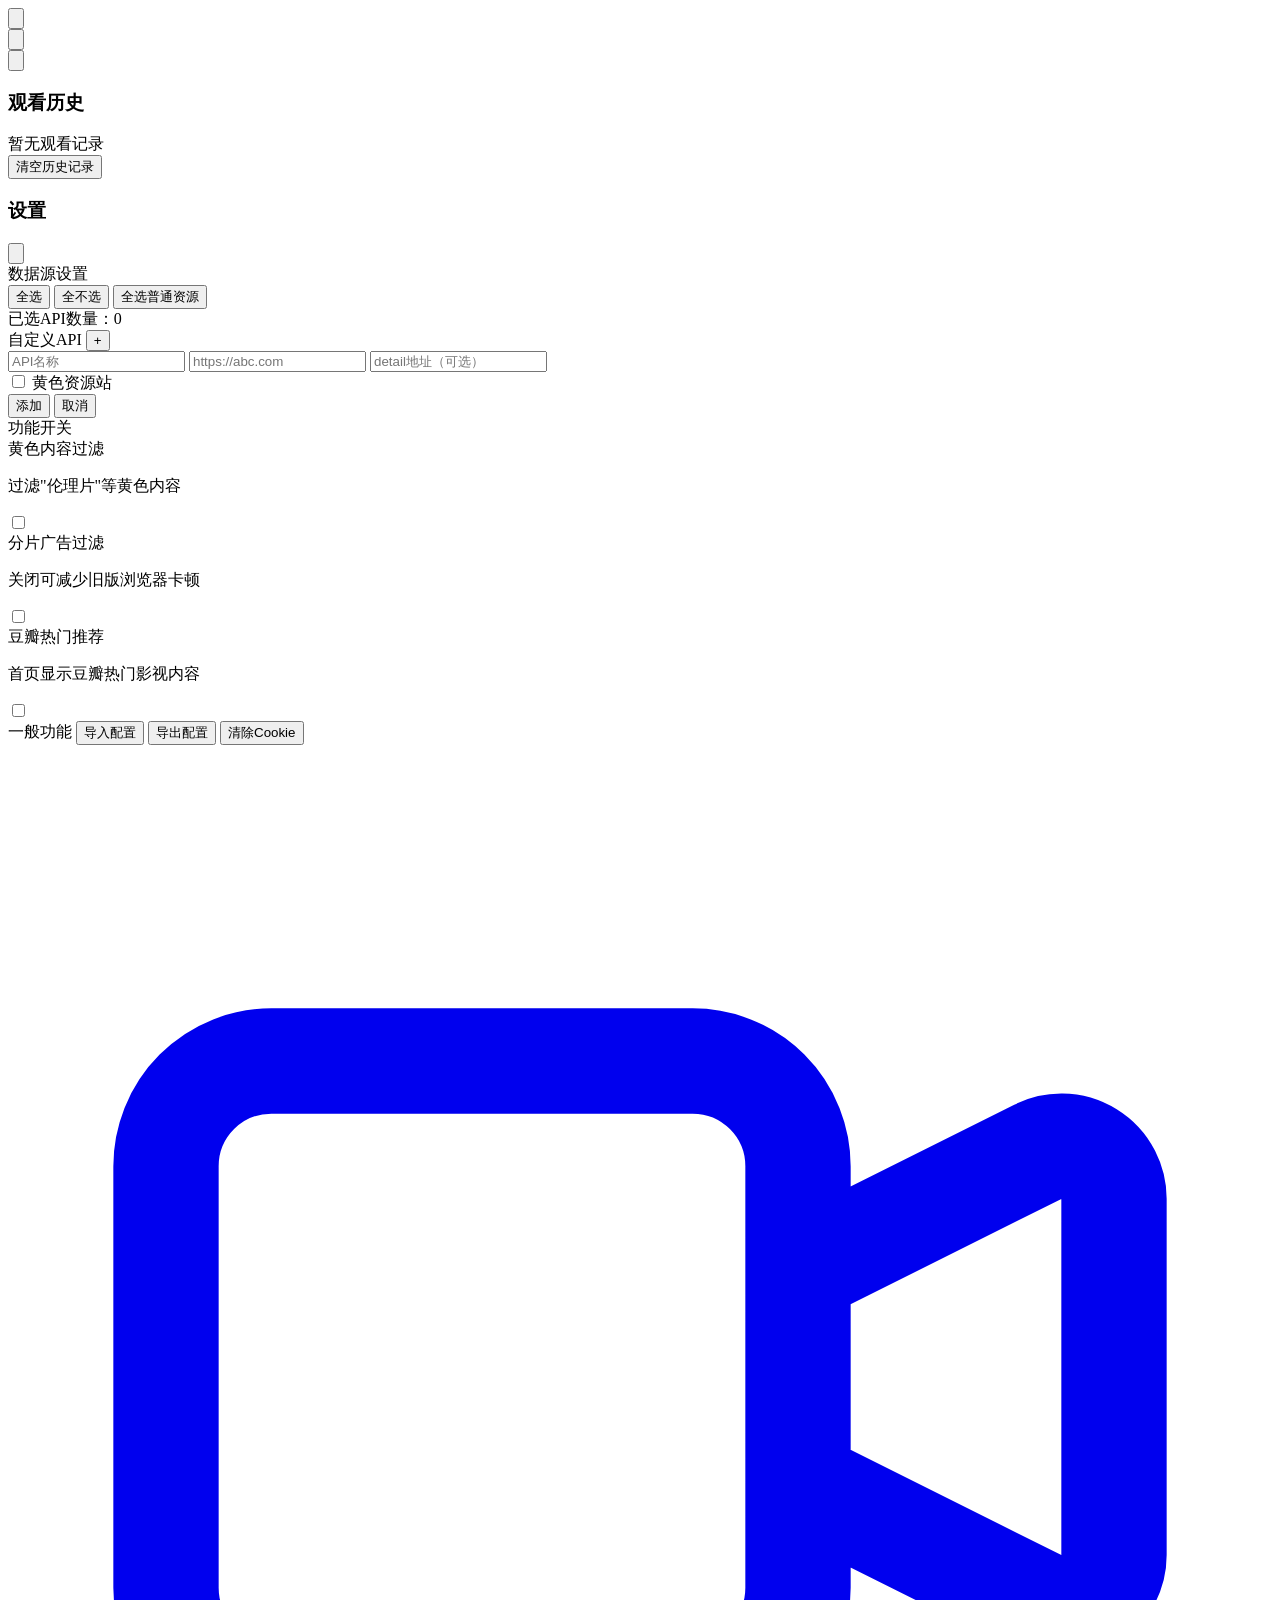
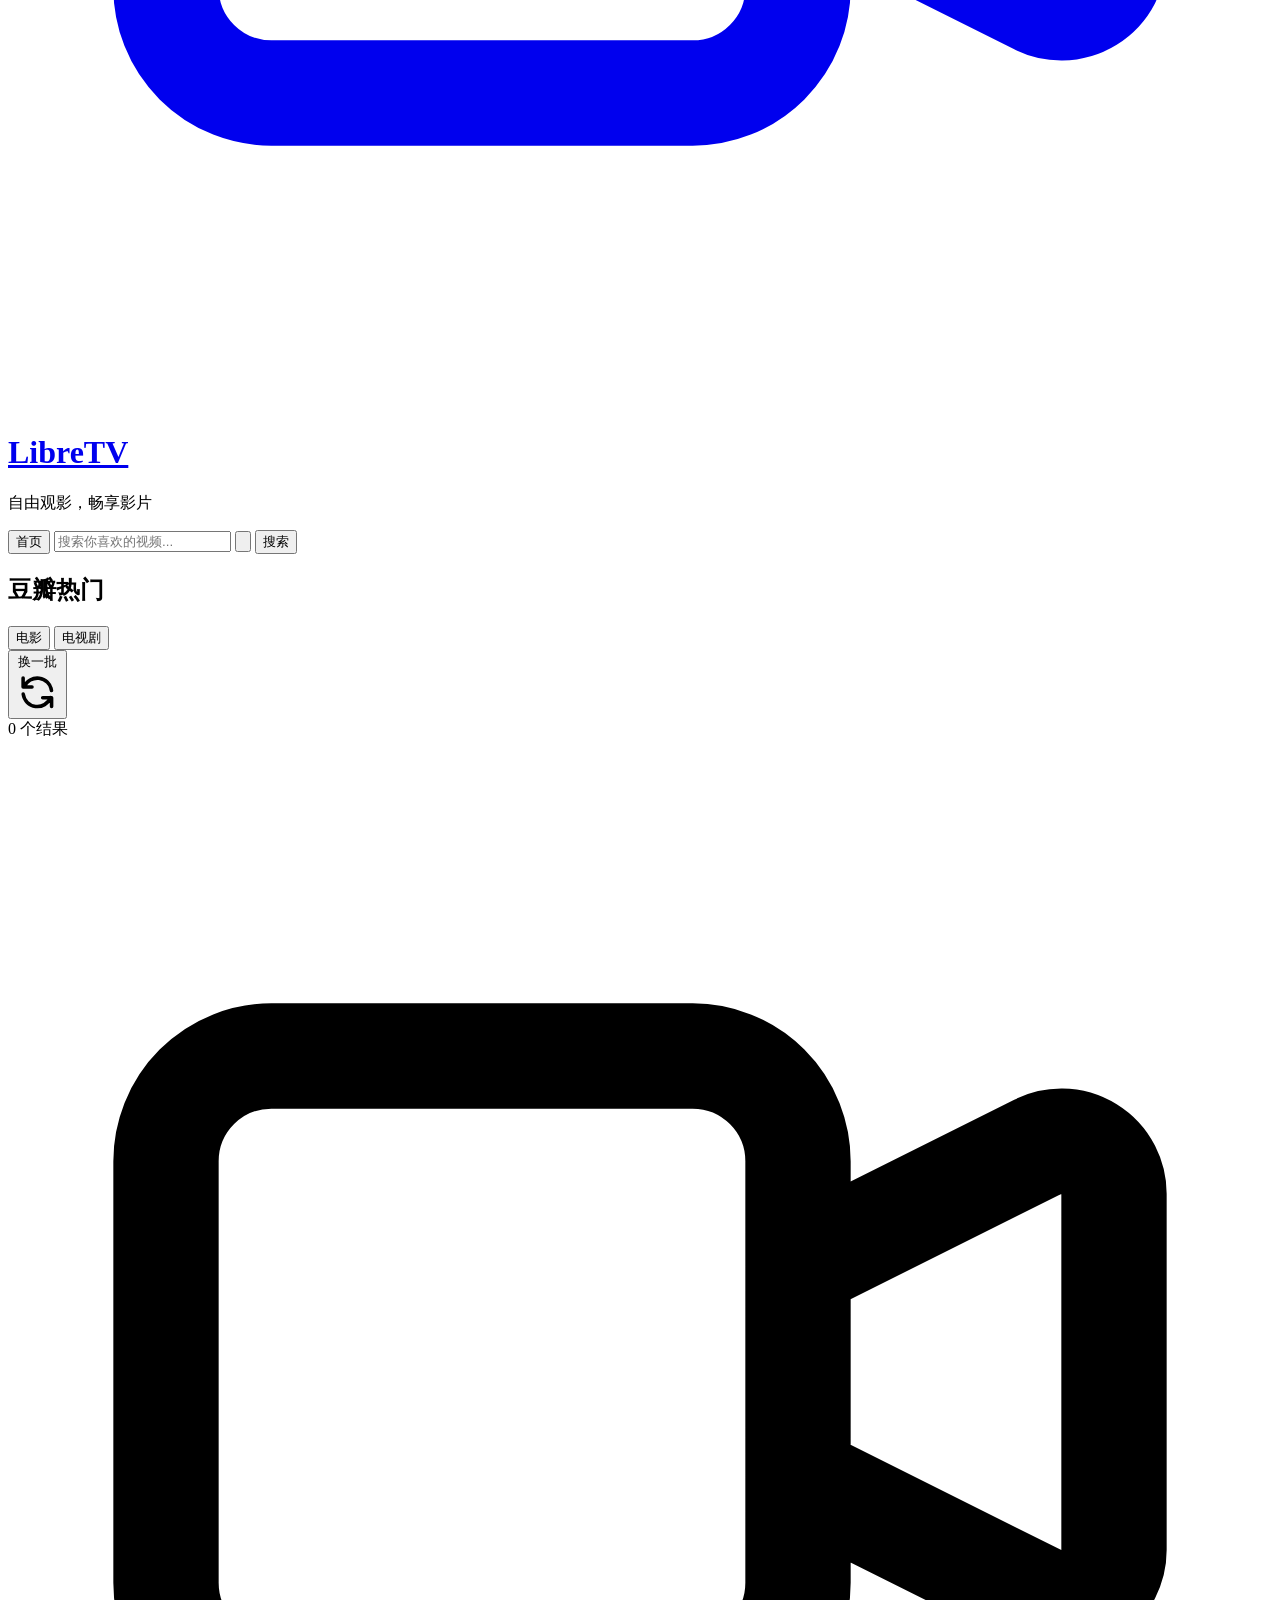
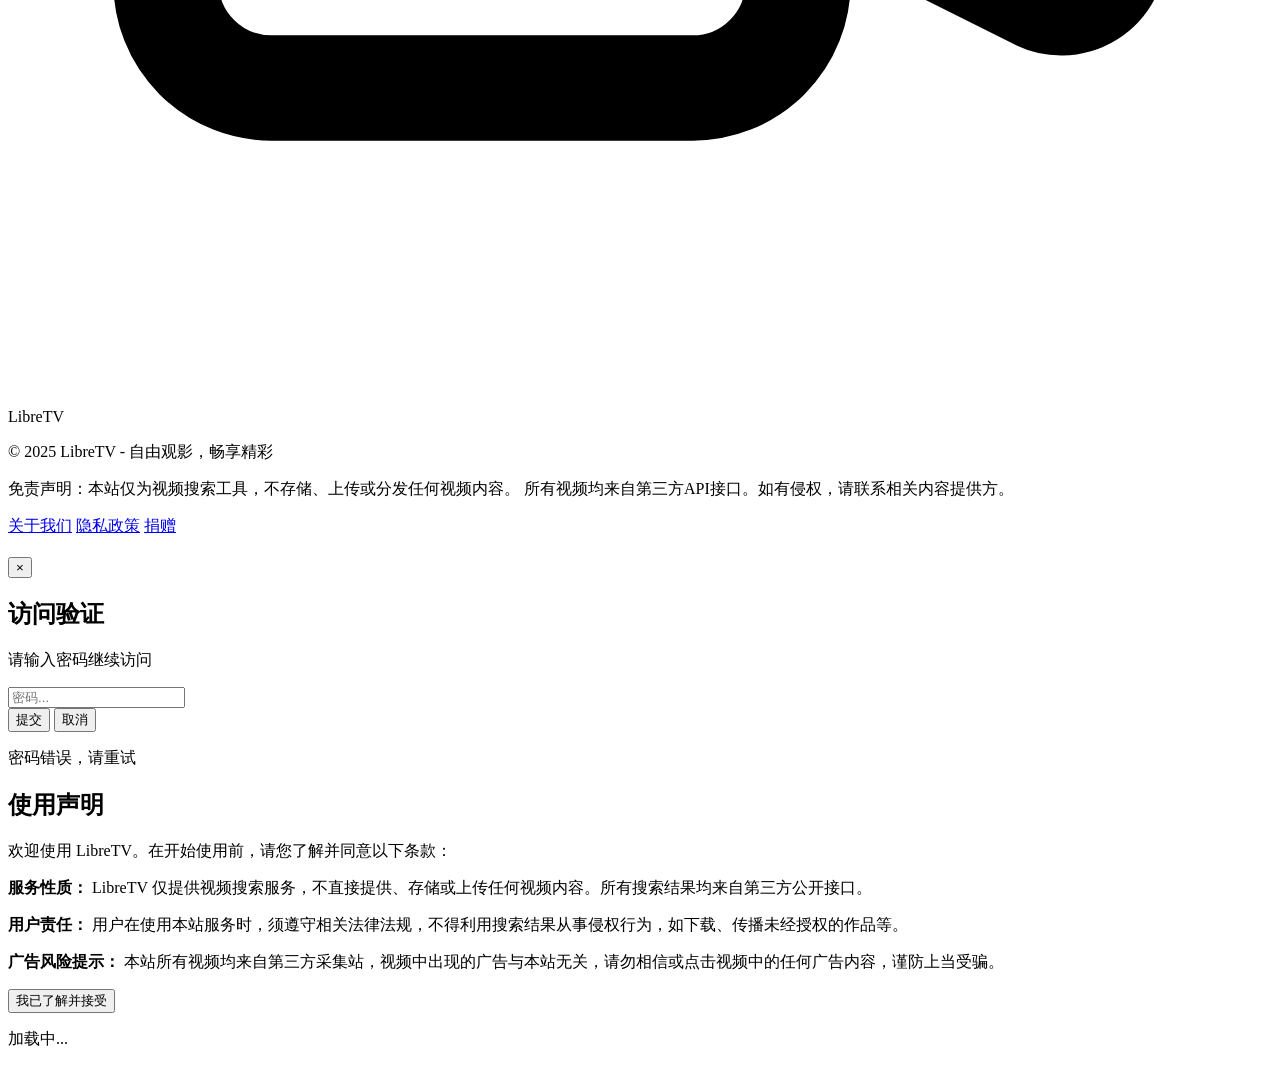
==== index.html @ fa2d6c4a "Revise paragraph text for improved expression 测试" ====
<!DOCTYPE html>
<html lang="zh">
<head>
    <meta charset="UTF-8">
    <meta name="viewport" content="width=device-width, initial-scale=1.0">
    <title>LibreTV - 免费在线视频搜索与观看平台</title>
    <meta name="description" content="LibreTV是一个免费的在线视频搜索平台，无广告、安全，提供来自多个视频源的内容搜索与观看服务，无需注册即可使用。">
    <meta name="keywords" content="在线视频,免费视频,视频搜索,电影,电视剧,LibreTV">
    <meta name="author" content="LibreTV Team">

    <!-- Favicon -->
    <link rel="icon" href="image/logo.png">
    <link rel="apple-touch-icon" href="image/logo-black.png">
    <link rel="manifest" href="manifest.json">
    
    <script src="libs/tailwindcss.min.js"></script>
    <link rel="stylesheet" href="css/styles.css">
    <link rel="stylesheet" href="css/index.css">
</head>
<body class="page-bg text-white">
    <!-- 将历史记录按钮移到左上角，并缩小尺寸 -->
    <div class="fixed top-4 left-4 z-10">
        <button onclick="toggleHistory(event)" class="bg-[#222] hover:bg-[#333] border border-[#333] hover:border-white rounded-lg px-3 py-1.5 transition-colors" aria-label="观看历史">
            <svg class="w-5 h-5" fill="none" stroke="currentColor" viewBox="0 0 24 24" aria-hidden="true">
                <path stroke-linecap="round" stroke-linejoin="round" stroke-width="2" d="M12 8v4l3 3m6-3a9 9 0 11-18 0 9 9 0 0118 0z"></path>
            </svg>
        </button>
    </div>

    <!-- 设置按钮保留在右上角，并缩小尺寸 -->
    <div class="fixed top-4 right-4 z-10">
        <button onclick="toggleSettings(event)" class="bg-[#222] hover:bg-[#333] border border-[#333] hover:border-white rounded-lg px-3 py-1.5 transition-colors" aria-label="打开设置">
            <svg class="w-5 h-5" fill="none" stroke="currentColor" viewBox="0 0 24 24" aria-hidden="true">
                <path stroke-linecap="round" stroke-linejoin="round" stroke-width="2" d="M10.325 4.317c.426-1.756 2.924-1.756 3.35 0a1.724 1.724 0 002.573 1.066c1.543-.94 3.31.826 2.37 2.37a1.724 1.724 0 001.065 2.572c1.756.426 1.756 2.924 0 3.35a1.724 1.724 0 00-1.066 2.573c.94 1.543-.826 3.31-2.37 2.37a1.724 1.724 0 00-2.572 1.065c-.426 1.756-2.924 1.756-3.35 0a1.724 1.724 0 00-2.573-1.066c-1.543.94-3.31-.826-2.37-2.37a1.724 1.724 0 00-1.065-2.572c-1.756-.426-1.756-2.924 0-3.35a1.724 1.724 0 001.066-2.573c-.94-1.543.826-3.31 2.37-2.37.996.608 2.296.07 2.572-1.065z"></path>
                <path stroke-linecap="round" stroke-linejoin="round" stroke-width="2" d="M15 12a3 3 0 11-6 0 3 3 0 016 0z"></path>
            </svg>
        </button>
    </div>
    
    <!-- 历史记录面板 - 标题居中 -->
    <div id="historyPanel" class="history-panel fixed left-0 top-0 h-full bg-[#111] border-r border-[#333] p-6 z-40 transform -translate-x-full transition-transform duration-300" aria-label="观看历史" aria-hidden="true">
        <div class="flex justify-between items-center mb-6">
                <button onclick="toggleHistory()" class="close-btn">
                    <svg fill="none" stroke="currentColor" viewBox="0 0 24 24" aria-hidden="true">
                        <path stroke-linecap="round" stroke-linejoin="round" stroke-width="2" d="M6 18L18 6M6 6l12 12"></path>
                    </svg>
                </button>
            <h3 class="text-xl font-bold gradient-text mx-auto">观看历史</h3>
            <div class="w-4"></div> <!-- 添加一个占位元素以确保标题居中 -->
        </div>
        <div id="historyList" class="pb-4">
            <!-- 历史记录将在这里动态显示 -->
            <div class="text-center text-gray-500 py-8">暂无观看记录</div>
        </div>
        <div class="mt-4 text-center sticky bottom-0 pb-2 pt-2 bg-[#111]">
            <button onclick="clearViewingHistory()" class="px-4 py-2 w-full bg-gradient-to-r from-indigo-500 via-purple-500 to-pink-500 hover:from-indigo-600 hover:via-purple-600 hover:to-pink-600 text-white rounded-lg text-sm transition-all duration-300 shadow-md hover:shadow-lg">
                清空历史记录
            </button>
        </div>
    </div>

    <!-- 设置面板 -->
    <div id="settingsPanel" class="settings-panel fixed right-0 top-0 h-full w-80 bg-[#111] border-l border-[#333] p-6 z-40 overflow-y-auto" aria-label="设置面板" aria-hidden="true">
        <div class="flex justify-between items-center mb-6">
            <h3 class="text-xl font-bold gradient-text">设置</h3>
            <button onclick="toggleSettings()" class="close-btn">
                <svg fill="none" stroke="currentColor" viewBox="0 0 24 24" aria-hidden="true">
                    <path stroke-linecap="round" stroke-linejoin="round" stroke-width="2" d="M6 18L18 6M6 6l12 12"></path>
                </svg>
            </button>
        </div>
        <div class="space-y-5">
            <!-- 数据源设置区域 -->
            <div class="p-3 bg-[#151515] rounded-lg shadow-inner">
                <label class="block text-sm font-medium text-gray-400 mb-3 border-b border-[#333] pb-1">数据源设置</label>
                
                <!-- 批量操作按钮 -->
                <div class="flex space-x-2 mb-3">
                    <button onclick="selectAllAPIs(true)" class="px-2 py-1 bg-[#333] hover:bg-[#444] text-white text-xs rounded">全选</button>
                    <button onclick="selectAllAPIs(false)" class="px-2 py-1 bg-[#333] hover:bg-[#444] text-white text-xs rounded">全不选</button>
                    <button onclick="selectAllAPIs(true, true)" class="px-2 py-1 bg-[#333] hover:bg-[#444] text-white text-xs rounded">全选普通资源</button>
                </div>
                
                <!-- API选择区域 - 使用滚动区域 -->
                <div class="max-h-40 overflow-y-auto bg-[#191919] p-2 rounded-lg mb-3">
                    <div id="apiCheckboxes">
                        <!-- 这里将动态插入API复选框 -->
                    </div>
                </div>
                
                <!-- API信息显示 -->
                <div class="text-xs text-gray-500 flex justify-between items-center">
                    <span>已选API数量：<span id="selectedApiCount" class="text-white">0</span></span>
                    <span id="siteStatus" class="ml-2"></span>
                </div>
            </div>

            <!-- 自定义API管理区域 -->
            <div class="p-3 bg-[#151515] rounded-lg shadow-inner">
                <div class="flex justify-between items-center mb-2">
                    <label class="block text-sm font-medium text-gray-400 border-b border-[#333] w-full pb-1">自定义API</label>
                    <button onclick="showAddCustomApiForm()" class="bg-[#333] hover:bg-[#444] text-white w-6 h-6 rounded-full text-center leading-none text-lg ml-1">+</button>
                </div>
                <div id="customApisList" class="max-h-32 overflow-y-auto mb-2">
                    <!-- 自定义API将显示在这里 -->
                </div>
                
                <!-- 添加自定义API表单 (默认隐藏) -->
                <div id="addCustomApiForm" class="hidden mt-2 p-2 bg-[#191919] rounded-lg">
                    <input type="text" id="customApiName" placeholder="API名称" class="w-full bg-[#222] border border-[#333] text-white px-2 py-1 rounded mb-2" autocomplete="off">
                    <input type="text" id="customApiUrl" placeholder="https://abc.com" class="w-full bg-[#222] border border-[#333] text-white px-2 py-1 rounded mb-2" autocomplete="off">
                    <!-- 新增 detail 地址输入框 -->
                    <input type="text" id="customApiDetail" placeholder="detail地址（可选）" class="w-full bg-[#222] border border-[#333] text-white px-2 py-1 rounded mb-2" autocomplete="off">
                    <!-- 添加成人内容切换 -->
                    <div class="flex items-center mb-2">
                        <input type="checkbox" id="customApiIsAdult" class="form-checkbox h-4 w-4 text-pink-500 bg-[#222] border border-[#333]">
                        <label for="customApiIsAdult" class="ml-2 text-xs text-pink-400">黄色资源站</label>
                    </div>
                    <div class="flex space-x-2">
                        <button onclick="addCustomApi()" class="bg-blue-600 hover:bg-blue-700 text-white px-3 py-1 rounded text-xs">添加</button>
                        <button onclick="cancelAddCustomApi()" class="bg-[#444] hover:bg-[#555] text-white px-3 py-1 rounded text-xs">取消</button>
                    </div>
                </div>
            </div>
            
            <!-- 内容过滤设置区域 -->
            <div class="p-3 bg-[#151515] rounded-lg shadow-inner">
                <label class="block text-sm font-medium text-gray-400 mb-3 border-b border-[#333] pb-1">功能开关</label>
                
                <!-- 黄色内容过滤开关 -->
                <div class="flex flex-col mb-3 pb-3 border-b border-[#222] relative">
                    <div class="flex items-center justify-between">
                        <div>
                            <label class="text-sm font-medium text-gray-400">黄色内容过滤</label>
                            <p class="text-xs text-gray-500 mt-1 filter-description">过滤"伦理片"等黄色内容</p>
                        </div>
                        <div class="relative inline-block w-12 align-middle select-none">
                            <input type="checkbox" id="yellowFilterToggle" class="opacity-0 absolute w-full h-full cursor-pointer z-10">
                            <div class="toggle-bg bg-[#333] w-12 h-6 rounded-full transition-colors duration-300 ease-in-out"></div>
                            <div class="toggle-dot absolute w-5 h-5 bg-white rounded-full top-0.5 left-0.5 transition-transform duration-300 ease-in-out"></div>
                        </div>
                    </div>
                    <!-- 警告提示将在这里动态插入 -->
                </div>
                
                <!-- 广告过滤开关 -->
                <div class="flex items-center justify-between mb-3 pb-3 border-b border-[#222]">
                    <div>
                        <label class="text-sm font-medium text-gray-400">分片广告过滤</label>
                        <p class="text-xs text-gray-500 mt-1">关闭可减少旧版浏览器卡顿</p>
                    </div>
                    <div class="relative inline-block w-12 align-middle select-none">
                        <input type="checkbox" id="adFilterToggle" class="opacity-0 absolute w-full h-full cursor-pointer z-10">
                        <div class="toggle-bg bg-[#333] w-12 h-6 rounded-full transition-colors duration-300 ease-in-out"></div>
                        <div class="toggle-dot absolute w-5 h-5 bg-white rounded-full top-0.5 left-0.5 transition-transform duration-300 ease-in-out"></div>
                    </div>
                </div>
                
                <!-- 豆瓣热门开关 -->
                <div class="flex items-center justify-between">
                    <div>
                        <label class="text-sm font-medium text-gray-400">豆瓣热门推荐</label>
                        <p class="text-xs text-gray-500 mt-1">首页显示豆瓣热门影视内容</p>
                    </div>
                    <div class="relative inline-block w-12 align-middle select-none">
                        <input type="checkbox" id="doubanToggle" class="opacity-0 absolute w-full h-full cursor-pointer z-10">
                        <div class="toggle-bg bg-[#333] w-12 h-6 rounded-full transition-colors duration-300 ease-in-out"></div>
                        <div class="toggle-dot absolute w-5 h-5 bg-white rounded-full top-0.5 left-0.5 transition-transform duration-300 ease-in-out"></div>
                    </div>
                </div>
            </div>

            <!-- 一般功能区域 -->
            <div class="p-3 bg-[#151515] rounded-lg shadow-inner">
                <label class="block text-sm font-medium text-gray-400 mb-3 border-b border-[#333] pb-1">一般功能</label>
                <button onclick="importConfig()" class="px-4 py-2 w-full bg-gradient-to-r from-indigo-500 via-purple-500 to-pink-500 hover:from-indigo-600 hover:via-purple-600 hover:to-pink-600 text-white rounded-lg text-sm transition-all duration-300 shadow-md hover:shadow-lg mb-2">导入配置</button>
                <button onclick="exportConfig()" class="px-4 py-2 mb-2 w-full bg-gradient-to-r from-indigo-500 via-purple-500 to-pink-500 hover:from-indigo-600 hover:via-purple-600 hover:to-pink-600 text-white rounded-lg text-sm transition-all duration-300 shadow-md hover:shadow-lg">导出配置</button>
                <button onclick="clearLocalStorage()" class="px-4 py-2 w-full bg-gradient-to-r from-indigo-500 via-purple-500 to-pink-500 hover:from-indigo-600 hover:via-purple-600 hover:to-pink-600 text-white rounded-lg text-sm transition-all duration-300 shadow-md hover:shadow-lg">清除Cookie</button>
            </div>
        </div>
    </div>

    <div class="container mx-auto px-4 py-8 flex flex-col h-screen">
        <div class="flex-1 flex flex-col">
            <!-- 网站标志和口号 -->
            <header class="text-center mb-2">
                <div class="flex justify-center items-center mb-4">
                    <a href="#" onclick="resetToHome(); return false;" class="flex items-center">
                        <svg class="w-10 h-10 mr-2" fill="none" stroke="currentColor" viewBox="0 0 24 24">
                            <path stroke-linecap="round" stroke-linejoin="round" stroke-width="2" d="M15 10l4.553-2.276A1 1 0 0121 8.618v6.764a1 1 0 01-1.447.894L15 14M5 18h8a2 2 0 002-2V8a2 2 0 00-2-2H5a2 2 0 00-2 2v8a2 2 0 002 2z"></path>
                        </svg>
                        <h1 class="text-5xl font-bold gradient-text">LibreTV</h1>
                    </a>
                </div>
                <p class="text-gray-400 mb-8">自由观影，畅享影片</p>
            </header>
            

            <div id="searchArea" class="flex-1 flex flex-col items-center justify-center">
                <div class="w-full max-w-2xl">
                    <div class="flex items-stretch mb-3 h-14 shadow-lg rounded-lg overflow-hidden">
                        <!-- 首页按钮 -->
                        <button onclick="resetToHome()" 
                                class="w-20 sm:w-24 flex items-center justify-center bg-white text-black font-medium hover:bg-gray-200 transition-colors" 
                                aria-label="返回首页" title="返回首页">
                            首页
                        </button>
                        <!-- 搜索输入 -->
                        <input type="text" 
                               id="searchInput" 
                               class="flex-1 bg-[#111] border-y border-[#333] text-white px-6 py-0 focus:outline-none transition-colors min-w-0" 
                               placeholder="搜索你喜欢的视频..." 
                               autocomplete="off"
                               aria-label="视频搜索框"
                               oninput="toggleClearButton()">
                        <!-- 清空按钮 -->
                        <button id="clearSearchInput" 
                                class="flex pr-2 bg-[#111] border-y border-[#333] items-center justify-center text-gray-400 hover:text-white hidden"
                                onclick="clearSearchInput()"
                                aria-label="清空搜索框"
                                title="清空搜索框">
                            <svg class="w-6 h-6" fill="none" stroke="currentColor" viewBox="0 0 24 24">
                                <path stroke-linecap="round" stroke-linejoin="round" stroke-width="2" d="M6 18L18 6M6 6l12 12"></path>
                            </svg>
                        </button>
                        <!-- 搜索按钮 -->
                        <button onclick="search()" 
                                class="w-20 sm:w-24 flex items-center justify-center bg-white text-black font-medium hover:bg-gray-200 transition-colors" 
                                aria-label="搜索按钮">
                            搜索
                        </button>
                    </div>
                    
                    <!-- 添加最近搜索记录部分 -->
                    <div id="recentSearches" class="mt-4 flex flex-wrap gap-2" aria-label="最近搜索记录">
                        <!-- 这里会动态插入最近的搜索记录 -->
                    </div>
                </div>
            </div>
            
            <!-- 豆瓣热门推荐区域: 默认隐藏，现在位于搜索区域下方，调整宽度 -->
            <div id="doubanArea" class="w-full my-8 hidden">
                <div class="mx-auto max-w-screen-xl px-2">
                    <!-- 改进标题和标签区域布局 -->
                    <div class="mb-4">
                        <!-- 标题和刷新按钮一行 -->
                        <div class="flex items-center justify-between mb-4">
                            <div class="flex items-center">
                                <h2 class="text-xl font-bold text-white mr-4">豆瓣热门</h2>
                                <!-- 添加电影/电视剧切换开关 -->
                                <div class="flex items-center bg-[#222] rounded-full p-1">
                                    <button id="douban-movie-toggle" class="px-3 py-1 text-sm rounded-full bg-pink-600 text-white">电影</button>
                                    <button id="douban-tv-toggle" class="px-3 py-1 text-sm rounded-full text-gray-300 hover:text-white">电视剧</button>
                                </div>
                            </div>
                            <button id="douban-refresh" class="text-sm px-3 py-1 bg-pink-600 hover:bg-pink-700 text-white rounded-lg flex items-center gap-1">
                                <span>换一批</span>
                                <svg xmlns="http://www.w3.org/2000/svg" class="h-4 w-4" fill="none" viewBox="0 0 24 24" stroke="currentColor">
                                    <path stroke-linecap="round" stroke-linejoin="round" stroke-width="2" d="M4 4v5h.582m15.356 2A8.001 8.001 0 004.582 9m0 0H9m11 11v-5h-.581m0 0a8.003 8.003 0 01-15.357-2m15.357 2H15" />
                                </svg>
                            </button>
                        </div>
                        <!-- 分类标签独立成行，添加滚动支持以适应移动设备 -->
                        <div class="overflow-x-auto pb-2">
                            <div id="douban-tags" class="flex space-x-2 min-w-max"></div>
                        </div>
                    </div>
                    
                    <!-- 推荐内容 -->
                    <div id="douban-results" class="grid grid-cols-2 sm:grid-cols-3 md:grid-cols-4 lg:grid-cols-6 xl:grid-cols-8 gap-3"></div>
                </div>
            </div>
            
            <!-- 搜索结果：初始隐藏 -->
            <div id="resultsArea" class="w-full hidden">
                <div class="mx-auto max-w-7xl px-2"> <!-- 添加最大宽度限制并居中 -->
                    <div class="flex justify-end items-center mb-4">
                        <div class="text-sm text-gray-400">
                            <span id="searchResultsCount">0</span> 个结果
                        </div>
                    </div>
                    <!-- 修改网格布局以适应大一些的横向卡片 -->
                    <div id="results" class="grid grid-cols-1 sm:grid-cols-2 md:grid-cols-3 lg:grid-cols-4 gap-4">
                        <!-- 结果将在这里动态生成 -->
                    </div>
                </div>
            </div>
        </div>
    </div>

    <!-- 页脚区域 -->
    <footer class="footer mt-8 py-6 border-t border-[#333] bg-[#0a0a0a]">
        <div class="container mx-auto px-4">
            <div class="flex flex-col md:flex-row justify-between items-center">
                <div class="mb-4 md:mb-0">
                    <div class="flex items-center justify-center md:justify-start">
                        <svg class="w-6 h-6 mr-2" fill="none" stroke="currentColor" viewBox="0 0 24 24">
                            <path stroke-linecap="round" stroke-linejoin="round" stroke-width="2" d="M15 10l4.553-2.276A1 1 0 0121 8.618v6.764a1 1 0 01-1.447.894L15 14M5 18h8a2 2 0 002-2V8a2 2 0 00-2-2H5a2 2 0 00-2 2v8a2 2 0 002 2z"></path>
                        </svg>
                        <span class="gradient-text font-bold">LibreTV</span>
                    </div>
                    <p class="text-gray-500 text-sm mt-2 text-center md:text-left">© 2025 LibreTV - 自由观影，畅享精彩</p>
                </div>
                
                <div class="text-center md:text-right">
                    <p class="text-gray-500 text-sm max-w-md">
                        免责声明：本站仅为视频搜索工具，不存储、上传或分发任何视频内容。
                        所有视频均来自第三方API接口。如有侵权，请联系相关内容提供方。
                    </p>
                    <div class="mt-2 flex justify-center md:justify-end space-x-4">
                        <a href="about.html" class="text-gray-400 hover:text-white text-sm transition-colors">关于我们</a>
                        <a href="about.html" class="text-gray-400 hover:text-white text-sm transition-colors">隐私政策</a>
                        <a href="https://www.msf.hk/zh-hant/donate/general?type=one-off" target="_blank" rel="noopener" class="text-blue-400 hover:text-blue-300 text-sm transition-colors">捐赠</a>
                    </div>
                </div>
            </div>
        </div>
    </footer>

    <!-- 详情模态框 -->
    <div id="modal" class="fixed inset-0 bg-black/95 hidden flex items-center justify-center transition-opacity duration-300 z-40">
        <div class="bg-[#111] p-8 rounded-lg w-11/12 max-w-4xl border border-[#333] max-h-[90vh] flex flex-col">
            <div class="flex justify-between items-center mb-6 flex-none">
                <h2 id="modalTitle" class="text-2xl font-bold gradient-text break-words pr-4 max-w-[80%]"></h2>
                <button onclick="closeModal()" class="text-gray-400 hover:text-white text-2xl transition-colors flex-shrink-0">&times;</button>
            </div>
            <div id="modalContent" class="overflow-auto flex-1 min-h-0">
                <div class="grid grid-cols-2 sm:grid-cols-4 md:grid-cols-6 lg:grid-cols-8 gap-2">
                </div>
            </div>
        </div>
    </div>

    <!-- 密码验证弹窗 -->
    <div id="passwordModal" class="fixed inset-0 bg-black/95 hidden items-center justify-center z-[65] transition-opacity duration-300">
        <div class="bg-[#111] p-8 rounded-lg w-11/12 max-w-md border border-[#333] max-h-[90vh] flex flex-col">
            <div class="flex justify-between items-center mb-6 flex-none">
                <h2 class="text-2xl font-bold gradient-text">访问验证</h2>
            </div>
            <div class="mb-6">
                <p class="text-gray-300 mb-4">请输入密码继续访问</p>
                <form id="passwordForm" onsubmit="handlePasswordSubmit(); return false;">
                    <input type="text" name="username" id="username" autocomplete="username" style="display:none" tabindex="-1" aria-hidden="true">
                    <input type="password" id="passwordInput" class="w-full bg-[#111] border border-[#333] text-white px-4 py-3 rounded-lg focus:outline-none focus:border-white transition-colors" placeholder="密码..." autocomplete="new-password">
                    <div class="mt-4 w-full flex space-x-4">
                        <button id="passwordSubmitBtn" type="submit" class="flex-1 bg-blue-600 hover:bg-blue-700 text-white px-4 py-2 rounded">提交</button>
                        <button id="passwordCancelBtn" type="button" onclick="hidePasswordModal()" class="flex-1 bg-blue-600 hover:bg-blue-700 text-white px-4 py-2 rounded">取消</button>
                    </div>
                </form>
                <p id="passwordError" class="text-red-500 mt-2 hidden">密码错误，请重试</p>
            </div>
        </div>
    </div>

    <!-- 版权声明弹窗 -->
    <div id="disclaimerModal" class="fixed inset-0 bg-black/90 hidden items-center justify-center z-[60]">
        <div class="bg-[#111] p-8 rounded-lg border border-[#333] w-11/12 max-w-2xl max-h-[90vh] overflow-y-auto">
            <h2 class="text-2xl font-bold gradient-text mb-6 text-center">使用声明</h2>
            <div class="text-gray-300 space-y-4">
                <p>
                    欢迎使用 LibreTV。在开始使用前，请您了解并同意以下条款：
                </p>
                <p>
                    <strong class="text-blue-400">服务性质：</strong> LibreTV 仅提供视频搜索服务，不直接提供、存储或上传任何视频内容。所有搜索结果均来自第三方公开接口。
                </p>
                <p>
                    <strong class="text-blue-400">用户责任：</strong> 用户在使用本站服务时，须遵守相关法律法规，不得利用搜索结果从事侵权行为，如下载、传播未经授权的作品等。
                </p>
                <p>
                    <strong class="text-blue-400">广告风险提示：</strong> 本站所有视频均来自第三方采集站，视频中出现的广告与本站无关，请勿相信或点击视频中的任何广告内容，谨防上当受骗。
                </p>
            </div>
            <div class="mt-6 flex justify-center">
                <button id="acceptDisclaimerBtn" class="px-6 py-3 bg-gradient-to-r from-indigo-500 via-purple-500 to-pink-500 text-white font-semibold rounded-lg hover:shadow-lg transition-all duration-300">
                    我已了解并接受
                </button>
            </div>
        </div>
    </div>

    <!-- 错误提示框 -->
    <div id="toast" class="fixed top-4 left-1/2 -translate-x-1/2 bg-red-500 text-white px-6 py-3 rounded-lg shadow-lg transform transition-all duration-300 opacity-0 -translate-y-full z-50">
        <p id="toastMessage"></p>
    </div>

    <!-- 添加 loading 提示框 -->
    <div id="loading" class="fixed inset-0 bg-black/80 hidden items-center justify-center z-50">
        <div class="bg-[#111] p-8 rounded-lg border border-[#333] flex items-center space-x-4">
            <div class="w-8 h-8 border-4 border-white border-t-transparent rounded-full animate-spin"></div>
            <p class="text-white text-lg">加载中...</p>
        </div>
    </div>

    <!-- JSON-LD 结构化数据 -->
    <script type="application/ld+json">
    {
        "@context": "https://schema.org",
        "@type": "WebSite",
        "name": "LibreTV",
        "url": "https://libretv.is-an.org/",
        "description": "免费在线视频搜索与观看平台",
        "potentialAction": {
            "@type": "SearchAction",
            "target": "https://libretv.is-an.org/?s={search_term_string}",
            "query-input": "required name=search_term_string"
        }
    }
    </script>

    <!-- 引入纯 JS sha256（HTTP 下依然可用） -->
    <script src="libs/sha256.min.js"></script>
    <script>
        // 保存原始 js‑sha256 实现，避免被 password.js 覆盖
        window._jsSha256 = window.sha256;
    </script>
    <script src="js/config.js"></script>
    <script src="js/proxy-auth.js"></script>
    <script src="js/customer_site.js"></script>
    <script src="js/ui.js"></script>
    <script src="js/api.js"></script>
    <script src="js/douban.js"></script>
    <script src="js/password.js"></script>
    <script src="js/search.js"></script>
    <script src="js/app.js"></script>

    <!-- PWA 注册 -->
    <script src="js/pwa-register.js"></script>

    <!-- 环境变量注入脚本 -->
    <script>
        // 创建全局环境变量对象
        window.__ENV__ = window.__ENV__ || {};
        
        // 注入服务器端环境变量 (将由服务器端替换)
        // PASSWORD 变量将在这里被服务器端注入
        window.__ENV__.PASSWORD = "{{PASSWORD}}";
    </script>

    <!-- 版本检测脚本 -->
    <script src="js/version-check.js"></script>

    <!-- 添加弹窗和URL搜索参数处理脚本 -->
    <script src="js/index-page.js"></script>
</body>
</html>
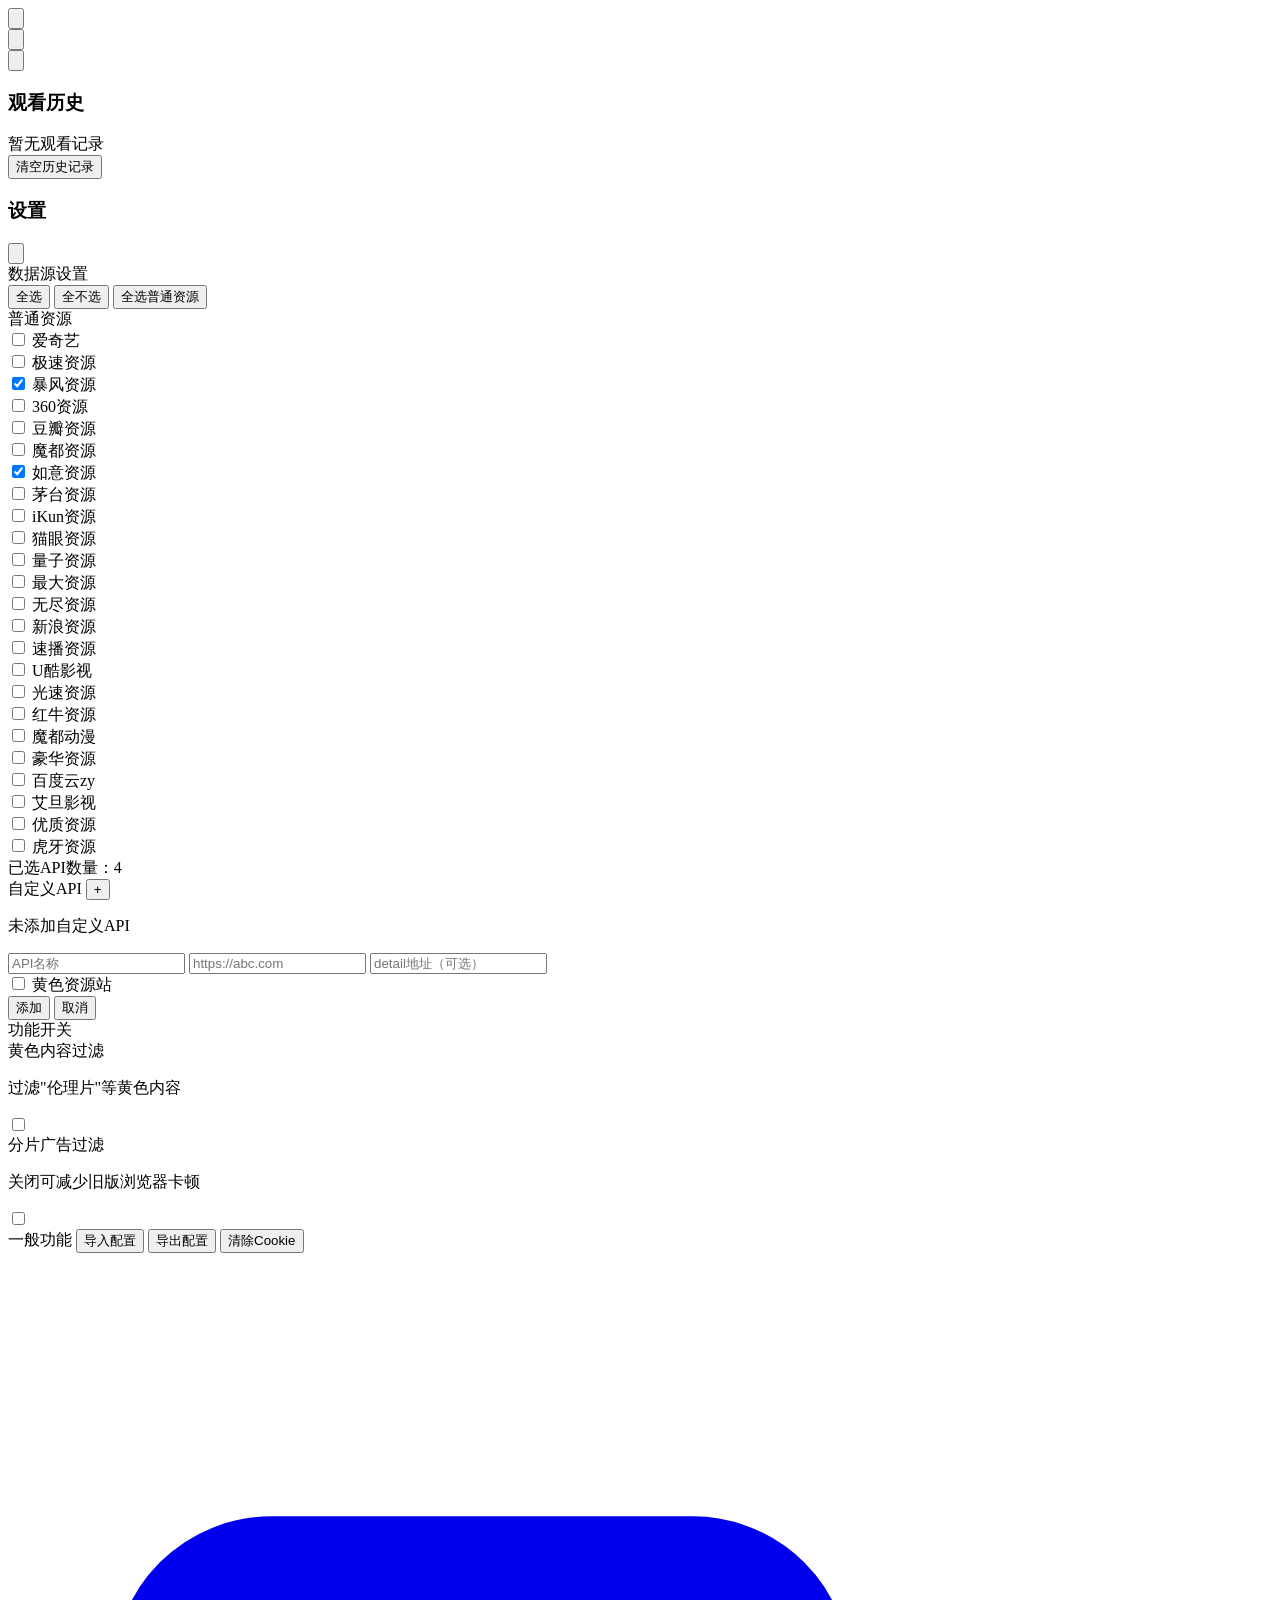
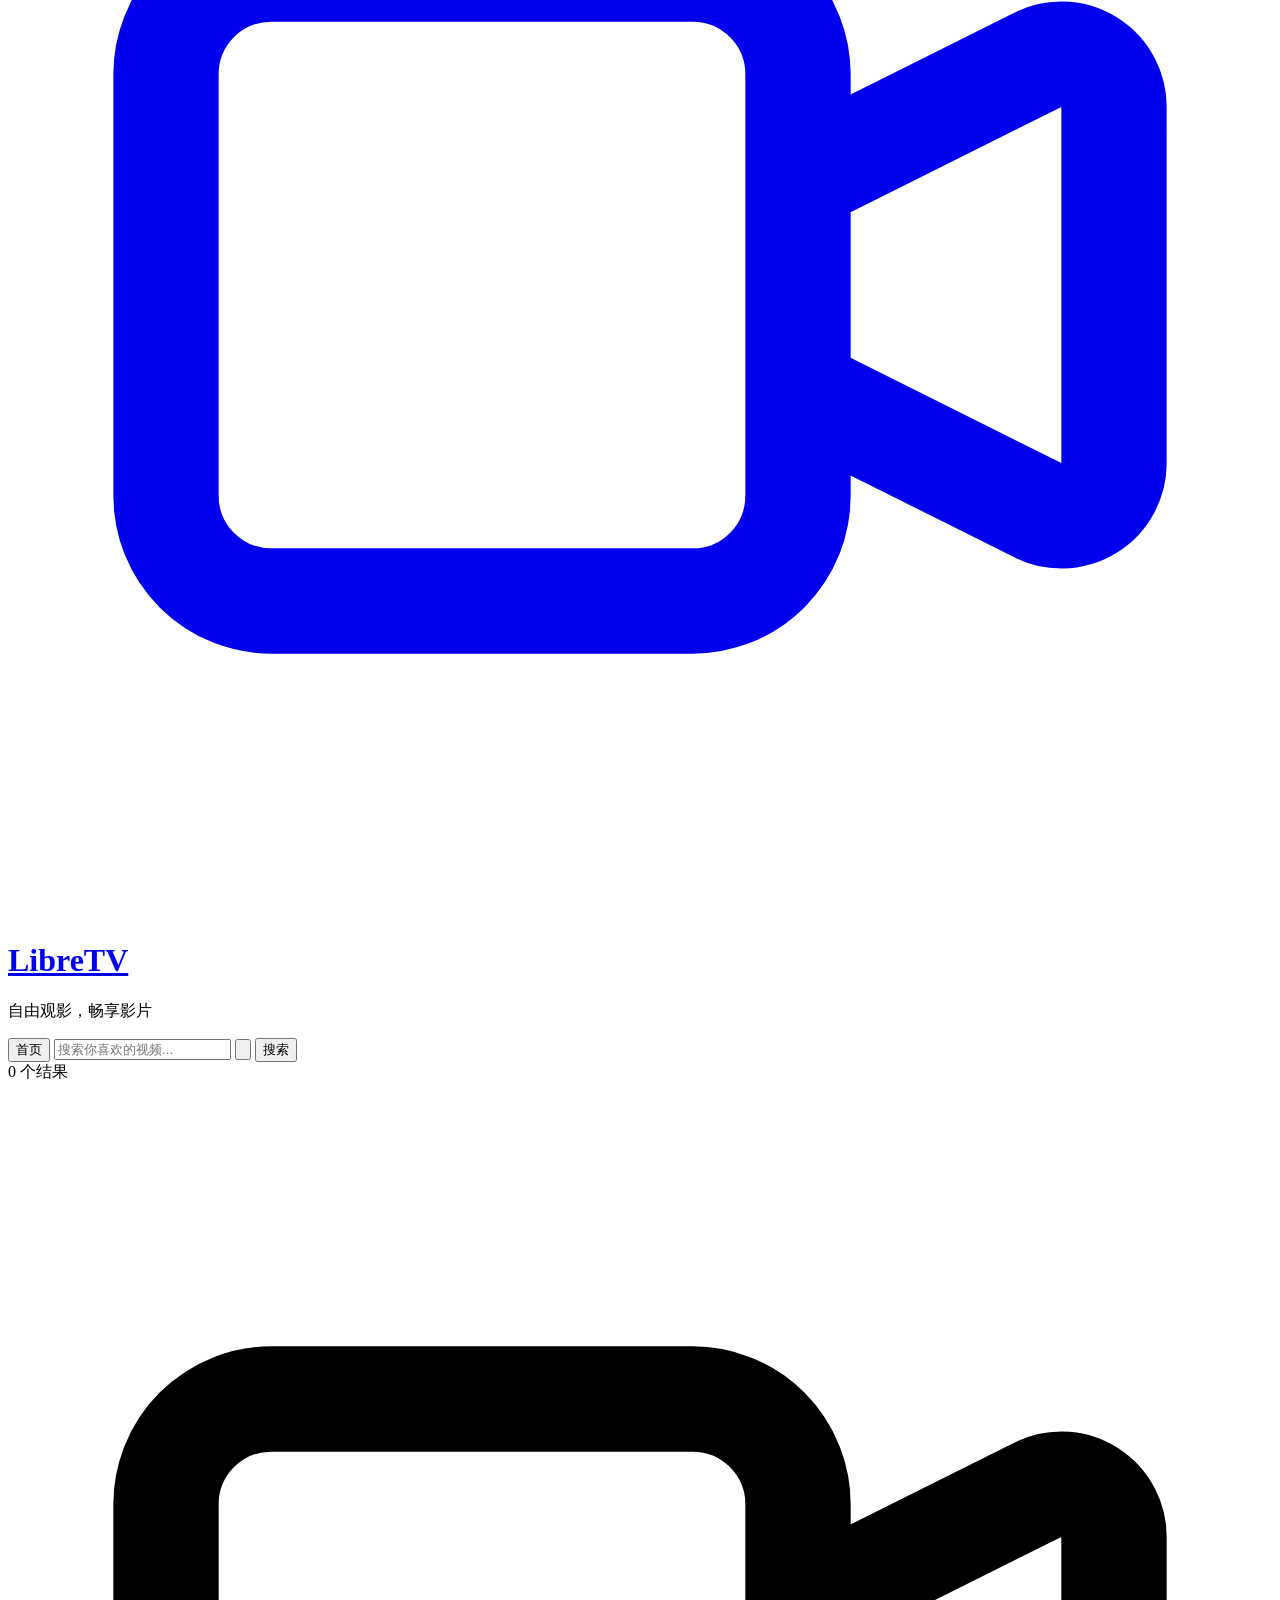
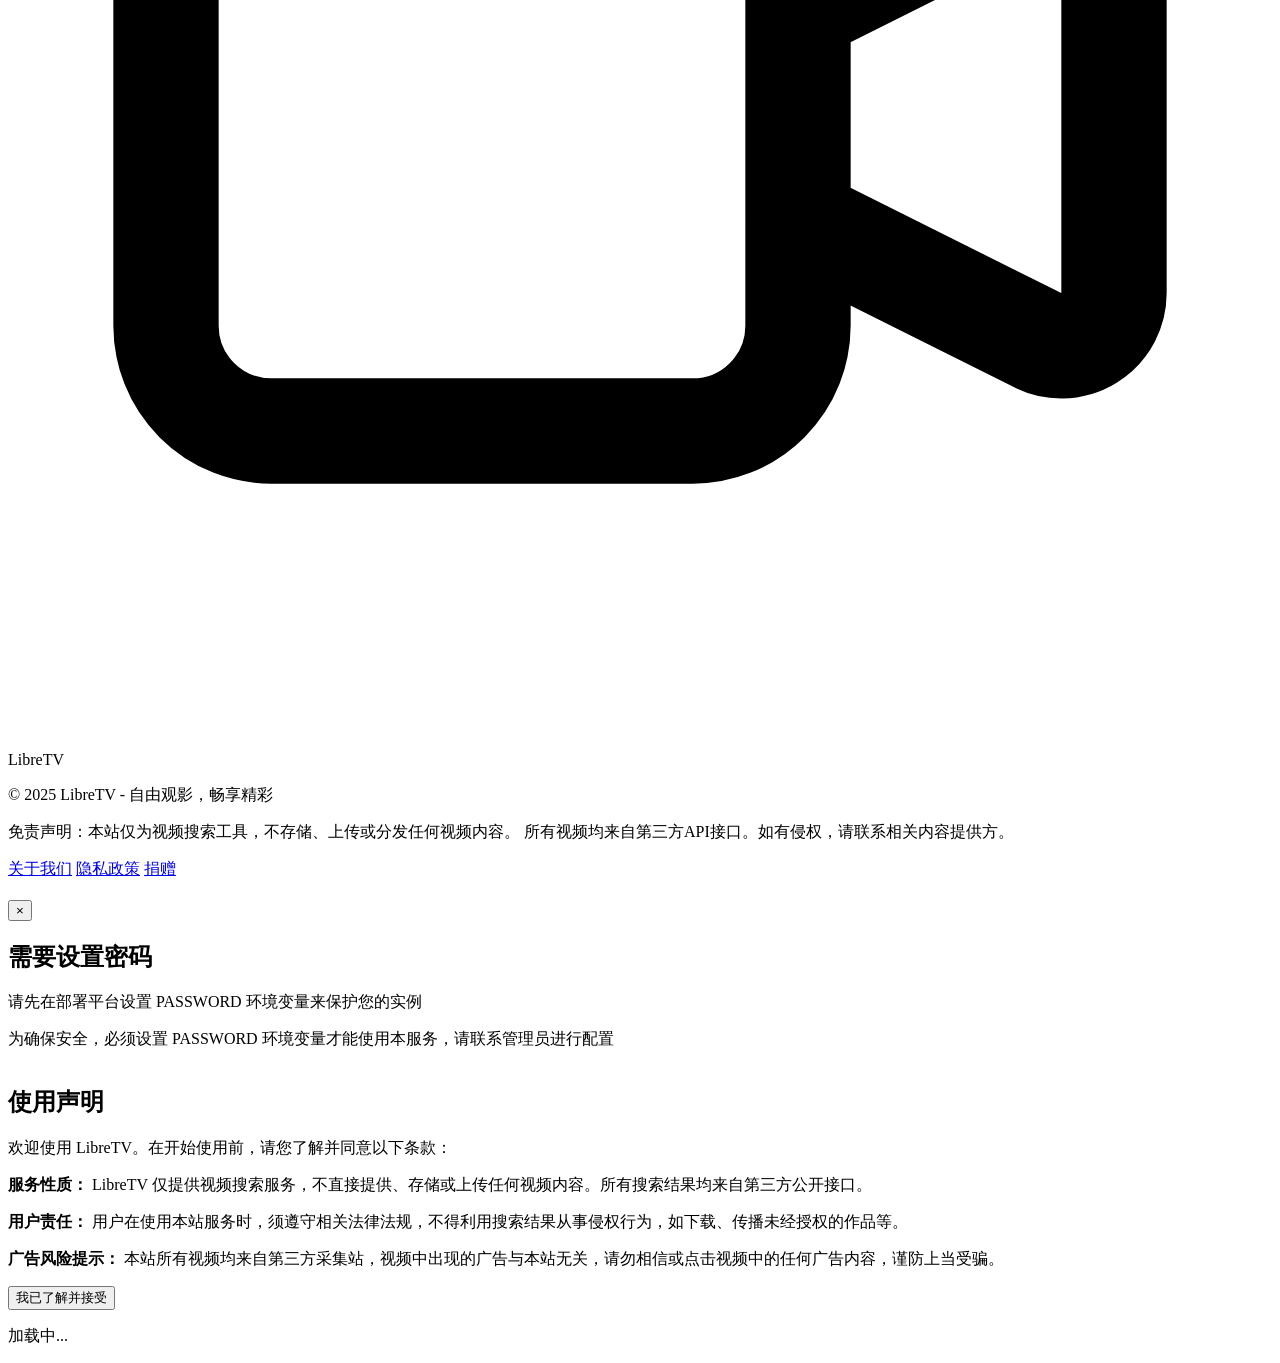
==== commit 0a093b45: "删除豆瓣推荐" ====
--- a/index.html
+++ b/index.html
@@ -151,19 +151,6 @@
                     </div>
                     <div class="relative inline-block w-12 align-middle select-none">
                         <input type="checkbox" id="adFilterToggle" class="opacity-0 absolute w-full h-full cursor-pointer z-10">
-                        <div class="toggle-bg bg-[#333] w-12 h-6 rounded-full transition-colors duration-300 ease-in-out"></div>
-                        <div class="toggle-dot absolute w-5 h-5 bg-white rounded-full top-0.5 left-0.5 transition-transform duration-300 ease-in-out"></div>
-                    </div>
-                </div>
-                
-                <!-- 豆瓣热门开关 -->
-                <div class="flex items-center justify-between">
-                    <div>
-                        <label class="text-sm font-medium text-gray-400">豆瓣热门推荐</label>
-                        <p class="text-xs text-gray-500 mt-1">首页显示豆瓣热门影视内容</p>
-                    </div>
-                    <div class="relative inline-block w-12 align-middle select-none">
-                        <input type="checkbox" id="doubanToggle" class="opacity-0 absolute w-full h-full cursor-pointer z-10">
                         <div class="toggle-bg bg-[#333] w-12 h-6 rounded-full transition-colors duration-300 ease-in-out"></div>
                         <div class="toggle-dot absolute w-5 h-5 bg-white rounded-full top-0.5 left-0.5 transition-transform duration-300 ease-in-out"></div>
                     </div>
@@ -238,39 +225,6 @@
                 </div>
             </div>
             
-            <!-- 豆瓣热门推荐区域: 默认隐藏，现在位于搜索区域下方，调整宽度 -->
-            <div id="doubanArea" class="w-full my-8 hidden">
-                <div class="mx-auto max-w-screen-xl px-2">
-                    <!-- 改进标题和标签区域布局 -->
-                    <div class="mb-4">
-                        <!-- 标题和刷新按钮一行 -->
-                        <div class="flex items-center justify-between mb-4">
-                            <div class="flex items-center">
-                                <h2 class="text-xl font-bold text-white mr-4">豆瓣热门</h2>
-                                <!-- 添加电影/电视剧切换开关 -->
-                                <div class="flex items-center bg-[#222] rounded-full p-1">
-                                    <button id="douban-movie-toggle" class="px-3 py-1 text-sm rounded-full bg-pink-600 text-white">电影</button>
-                                    <button id="douban-tv-toggle" class="px-3 py-1 text-sm rounded-full text-gray-300 hover:text-white">电视剧</button>
-                                </div>
-                            </div>
-                            <button id="douban-refresh" class="text-sm px-3 py-1 bg-pink-600 hover:bg-pink-700 text-white rounded-lg flex items-center gap-1">
-                                <span>换一批</span>
-                                <svg xmlns="http://www.w3.org/2000/svg" class="h-4 w-4" fill="none" viewBox="0 0 24 24" stroke="currentColor">
-                                    <path stroke-linecap="round" stroke-linejoin="round" stroke-width="2" d="M4 4v5h.582m15.356 2A8.001 8.001 0 004.582 9m0 0H9m11 11v-5h-.581m0 0a8.003 8.003 0 01-15.357-2m15.357 2H15" />
-                                </svg>
-                            </button>
-                        </div>
-                        <!-- 分类标签独立成行，添加滚动支持以适应移动设备 -->
-                        <div class="overflow-x-auto pb-2">
-                            <div id="douban-tags" class="flex space-x-2 min-w-max"></div>
-                        </div>
-                    </div>
-                    
-                    <!-- 推荐内容 -->
-                    <div id="douban-results" class="grid grid-cols-2 sm:grid-cols-3 md:grid-cols-4 lg:grid-cols-6 xl:grid-cols-8 gap-3"></div>
-                </div>
-            </div>
-            
             <!-- 搜索结果：初始隐藏 -->
             <div id="resultsArea" class="w-full hidden">
                 <div class="mx-auto max-w-7xl px-2"> <!-- 添加最大宽度限制并居中 -->
@@ -418,7 +372,6 @@
     <script src="js/customer_site.js"></script>
     <script src="js/ui.js"></script>
     <script src="js/api.js"></script>
-    <script src="js/douban.js"></script>
     <script src="js/password.js"></script>
     <script src="js/search.js"></script>
     <script src="js/app.js"></script>
--- a/css/index.css
+++ b/css/index.css
@@ -0,0 +1,121 @@
+/* 主页特定样式 */
+
+/* 历史记录和设置按钮定位样式 */
+.top-corner-button {
+    position: fixed;
+    z-index: 10;
+    background: #222;
+    border: 1px solid #333;
+    border-radius: 0.5rem;
+    padding: 0.375rem 0.75rem;
+    transition: all 0.2s ease;
+}
+
+.top-corner-button:hover {
+    background: #333;
+    border-color: white;
+}
+
+/* 搜索区域样式 */
+.search-box {
+    height: 3.5rem;
+    box-shadow: 0 0 15px rgba(0, 0, 0, 0.2);
+    border-radius: 0.5rem;
+    overflow: hidden;
+    display: flex;
+    align-items: stretch;
+}
+
+.search-button {
+    width: 5rem;
+    display: flex;
+    align-items: center;
+    justify-content: center;
+    background: white;
+    color: black;
+    font-weight: 500;
+    transition: background-color 0.2s;
+}
+
+.search-button:hover {
+    background: #f0f0f0;
+}
+
+.search-input {
+    flex: 1;
+    background: #111;
+    border-top: 1px solid #333;
+    border-bottom: 1px solid #333;
+    color: white;
+    padding: 0 1.5rem;
+    font-size: 1rem;
+    outline: none;
+    transition: background-color 0.2s;
+}
+
+.search-input:focus {
+    background: #191919;
+}
+
+/* 最近搜索记录样式 */
+.recent-search-tag {
+    display: inline-block;
+    padding: 0.25rem 0.75rem;
+    margin: 0.25rem;
+    background: rgba(59, 130, 246, 0.1);
+    border: 1px solid rgba(59, 130, 246, 0.2);
+    border-radius: 0.5rem;
+    color: #e5e7eb;
+    font-size: 0.875rem;
+    transition: all 0.2s;
+}
+
+.recent-search-tag:hover {
+    background: rgba(59, 130, 246, 0.2);
+    border-color: rgba(59, 130, 246, 0.4);
+}
+
+/* 搜索结果样式 */
+.search-results-container {
+    width: 100%;
+    max-width: 1280px;
+    margin: 0 auto;
+    padding: 0 0.5rem;
+}
+
+.search-result-stats {
+    text-align: right;
+    font-size: 0.875rem;
+    color: #9ca3af;
+    margin-bottom: 1rem;
+}
+
+/* 响应式网格布局 */
+.search-results-grid {
+    display: grid;
+    gap: 1rem;
+}
+
+@media (max-width: 640px) {
+    .search-results-grid {
+        grid-template-columns: 1fr;
+    }
+}
+
+@media (min-width: 641px) and (max-width: 768px) {
+    .search-results-grid {
+        grid-template-columns: repeat(2, 1fr);
+    }
+}
+
+@media (min-width: 769px) and (max-width: 1024px) {
+    .search-results-grid {
+        grid-template-columns: repeat(3, 1fr);
+    }
+}
+
+@media (min-width: 1025px) {
+    .search-results-grid {
+        grid-template-columns: repeat(4, 1fr);
+    }
+}
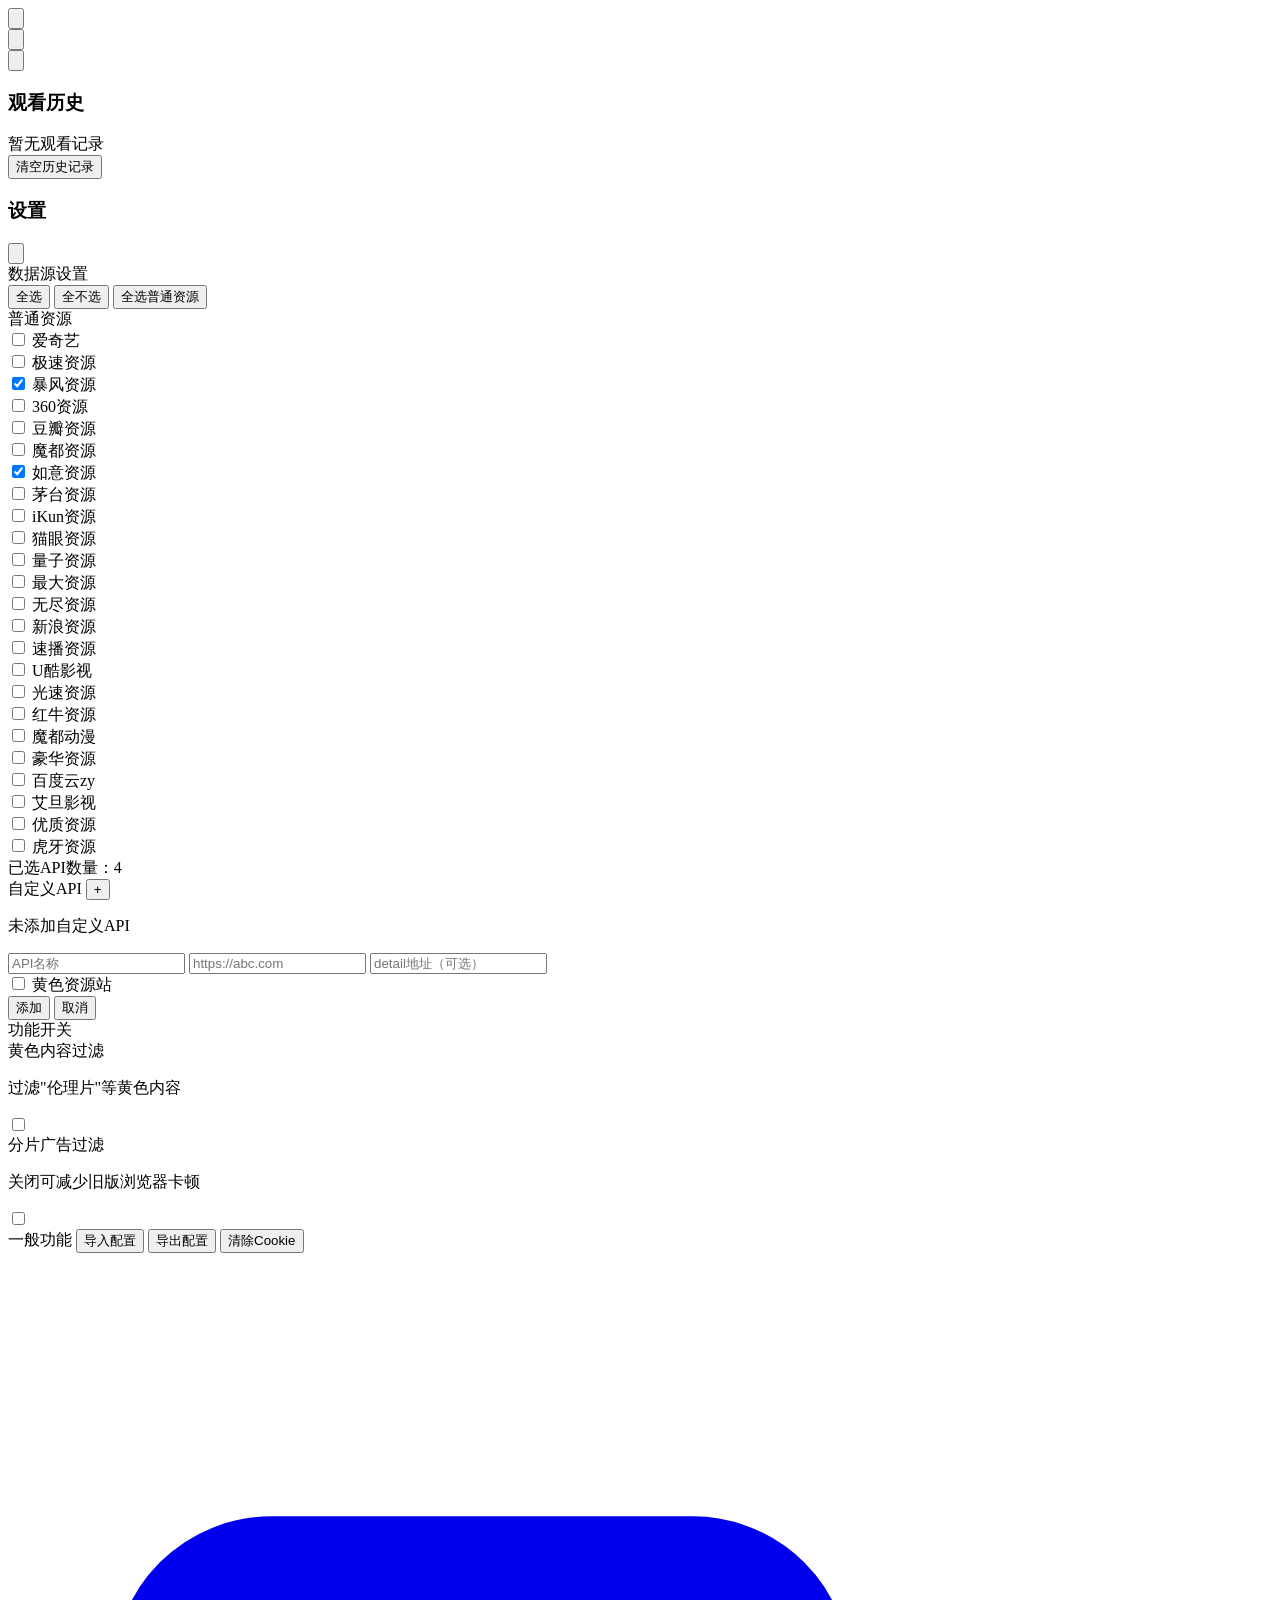
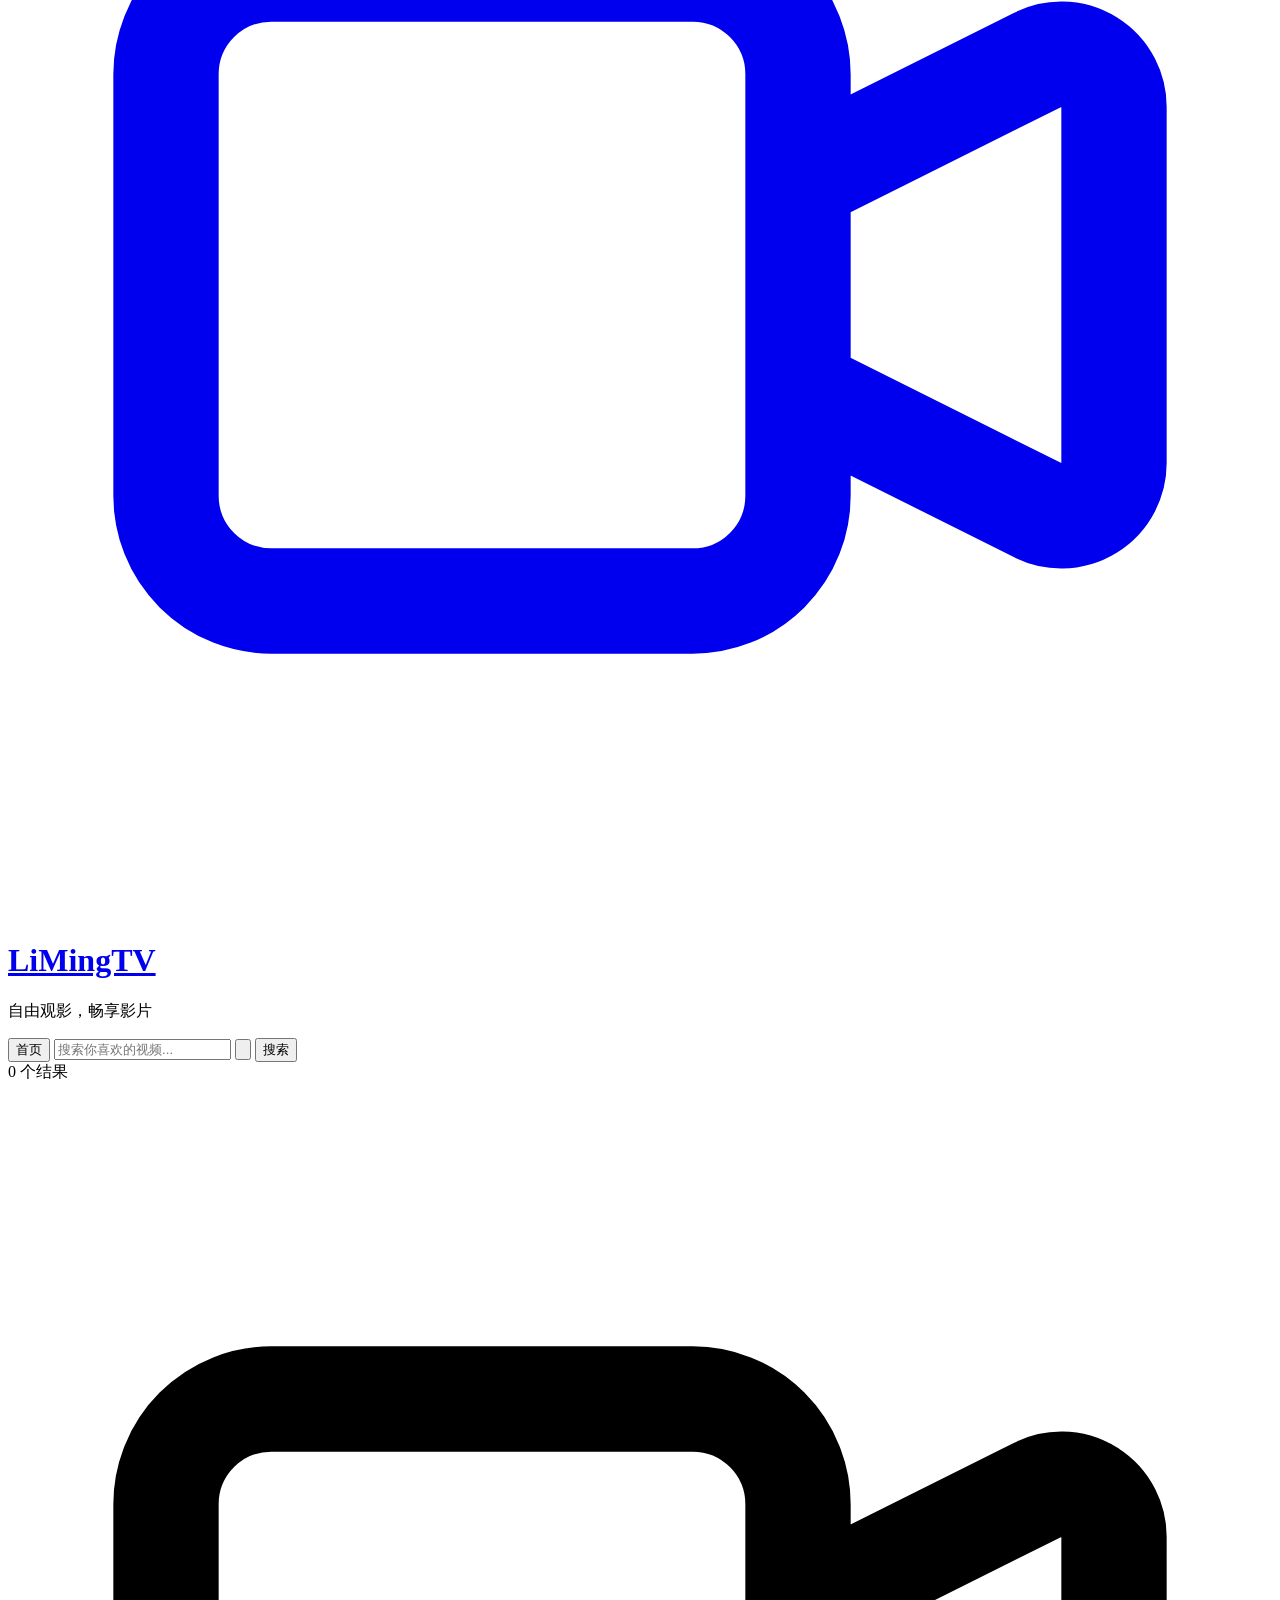
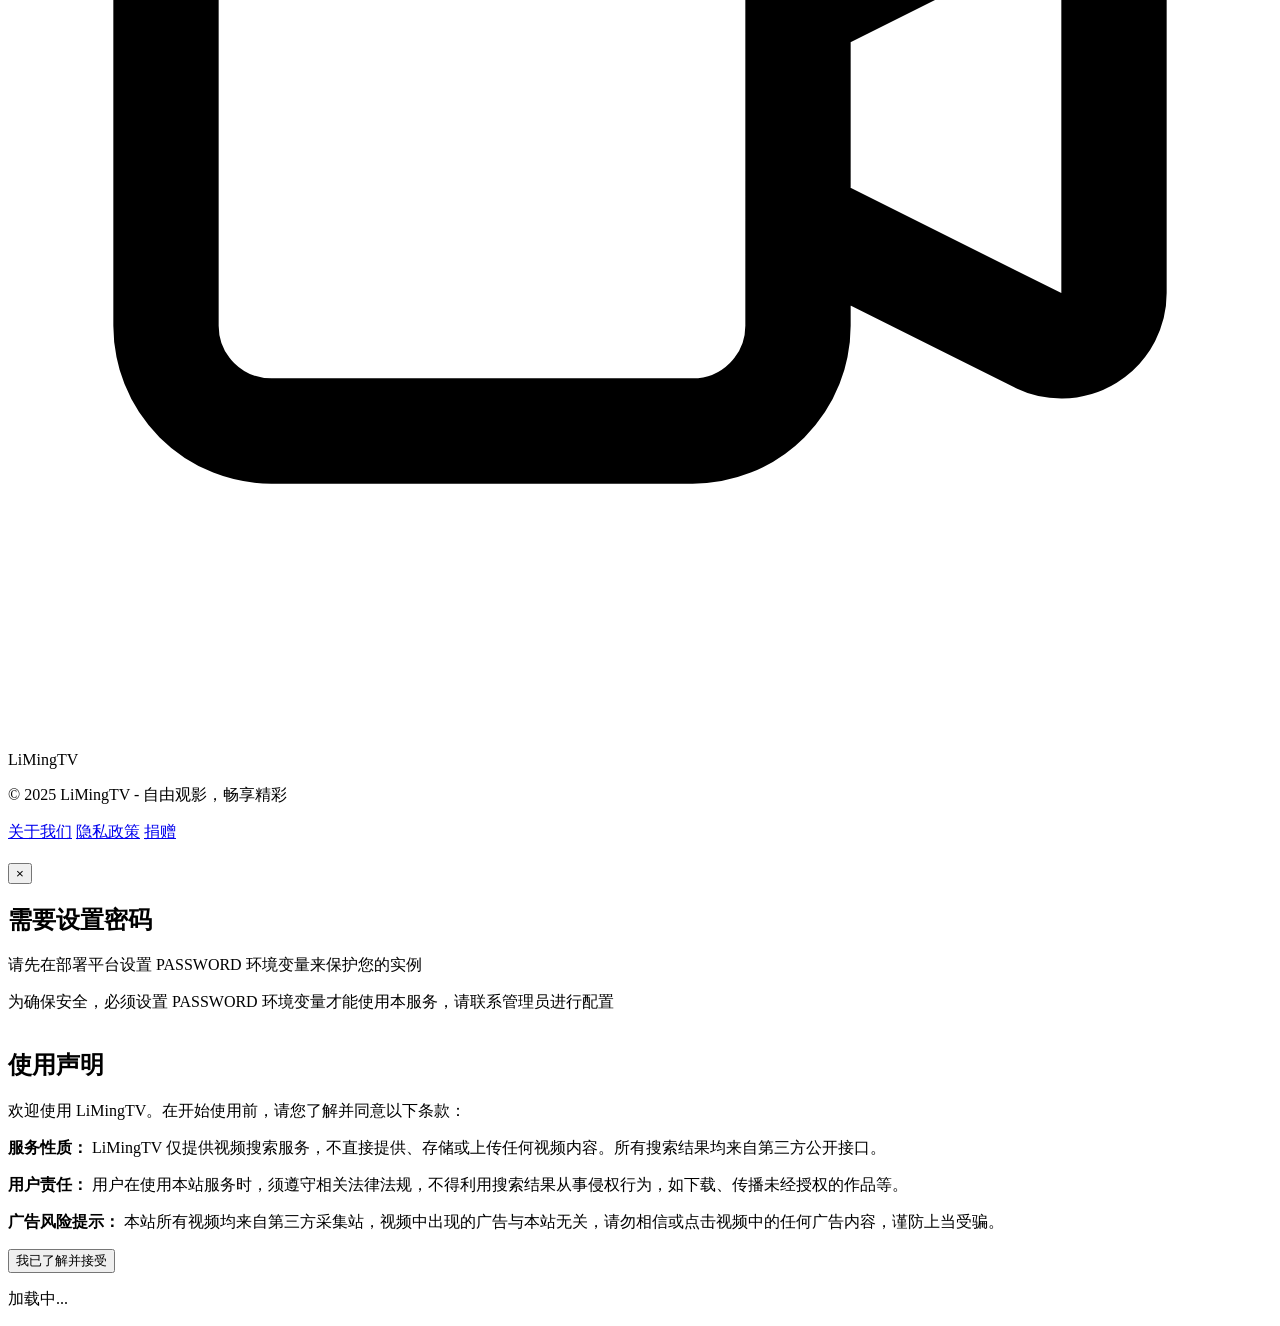
==== commit 05ef5acc: "修改页面定制" ====
--- a/index.html
+++ b/index.html
@@ -3,10 +3,10 @@
 <head>
     <meta charset="UTF-8">
     <meta name="viewport" content="width=device-width, initial-scale=1.0">
-    <title>LibreTV - 免费在线视频搜索与观看平台</title>
-    <meta name="description" content="LibreTV是一个免费的在线视频搜索平台，无广告、安全，提供来自多个视频源的内容搜索与观看服务，无需注册即可使用。">
-    <meta name="keywords" content="在线视频,免费视频,视频搜索,电影,电视剧,LibreTV">
-    <meta name="author" content="LibreTV Team">
+    <title>LiMingTV - 免费在线视频搜索与观看平台</title>
+    <meta name="description" content="LiMingTV是一个免费的在线视频搜索平台，无广告、安全，提供来自多个视频源的内容搜索与观看服务，无需注册即可使用。">
+    <meta name="keywords" content="在线视频,免费视频,视频搜索,电影,电视剧,LiMingTV">
+    <meta name="author" content="LiMingTV Team">
 
     <!-- Favicon -->
     <link rel="icon" href="image/logo.png">
@@ -176,7 +176,7 @@
                         <svg class="w-10 h-10 mr-2" fill="none" stroke="currentColor" viewBox="0 0 24 24">
                             <path stroke-linecap="round" stroke-linejoin="round" stroke-width="2" d="M15 10l4.553-2.276A1 1 0 0121 8.618v6.764a1 1 0 01-1.447.894L15 14M5 18h8a2 2 0 002-2V8a2 2 0 00-2-2H5a2 2 0 00-2 2v8a2 2 0 002 2z"></path>
                         </svg>
-                        <h1 class="text-5xl font-bold gradient-text">LibreTV</h1>
+                        <h1 class="text-5xl font-bold gradient-text">LiMingTV</h1>
                     </a>
                 </div>
                 <p class="text-gray-400 mb-8">自由观影，畅享影片</p>
@@ -251,16 +251,12 @@
                         <svg class="w-6 h-6 mr-2" fill="none" stroke="currentColor" viewBox="0 0 24 24">
                             <path stroke-linecap="round" stroke-linejoin="round" stroke-width="2" d="M15 10l4.553-2.276A1 1 0 0121 8.618v6.764a1 1 0 01-1.447.894L15 14M5 18h8a2 2 0 002-2V8a2 2 0 00-2-2H5a2 2 0 00-2 2v8a2 2 0 002 2z"></path>
                         </svg>
-                        <span class="gradient-text font-bold">LibreTV</span>
-                    </div>
-                    <p class="text-gray-500 text-sm mt-2 text-center md:text-left">© 2025 LibreTV - 自由观影，畅享精彩</p>
+                        <span class="gradient-text font-bold">LiMingTV</span>
+                    </div>
+                    <p class="text-gray-500 text-sm mt-2 text-center md:text-left">© 2025 LiMingTV - 自由观影，畅享精彩</p>
                 </div>
                 
                 <div class="text-center md:text-right">
-                    <p class="text-gray-500 text-sm max-w-md">
-                        免责声明：本站仅为视频搜索工具，不存储、上传或分发任何视频内容。
-                        所有视频均来自第三方API接口。如有侵权，请联系相关内容提供方。
-                    </p>
                     <div class="mt-2 flex justify-center md:justify-end space-x-4">
                         <a href="about.html" class="text-gray-400 hover:text-white text-sm transition-colors">关于我们</a>
                         <a href="about.html" class="text-gray-400 hover:text-white text-sm transition-colors">隐私政策</a>
@@ -312,10 +308,10 @@
             <h2 class="text-2xl font-bold gradient-text mb-6 text-center">使用声明</h2>
             <div class="text-gray-300 space-y-4">
                 <p>
-                    欢迎使用 LibreTV。在开始使用前，请您了解并同意以下条款：
+                    欢迎使用 LiMingTV。在开始使用前，请您了解并同意以下条款：
                 </p>
                 <p>
-                    <strong class="text-blue-400">服务性质：</strong> LibreTV 仅提供视频搜索服务，不直接提供、存储或上传任何视频内容。所有搜索结果均来自第三方公开接口。
+                    <strong class="text-blue-400">服务性质：</strong> LiMingTV 仅提供视频搜索服务，不直接提供、存储或上传任何视频内容。所有搜索结果均来自第三方公开接口。
                 </p>
                 <p>
                     <strong class="text-blue-400">用户责任：</strong> 用户在使用本站服务时，须遵守相关法律法规，不得利用搜索结果从事侵权行为，如下载、传播未经授权的作品等。
@@ -350,7 +346,7 @@
     {
         "@context": "https://schema.org",
         "@type": "WebSite",
-        "name": "LibreTV",
+        "name": "LiMingTV",
         "url": "https://libretv.is-an.org/",
         "description": "免费在线视频搜索与观看平台",
         "potentialAction": {
@@ -389,9 +385,6 @@
         window.__ENV__.PASSWORD = "{{PASSWORD}}";
     </script>
 
-    <!-- 版本检测脚本 -->
-    <script src="js/version-check.js"></script>
-
     <!-- 添加弹窗和URL搜索参数处理脚本 -->
     <script src="js/index-page.js"></script>
 </body>
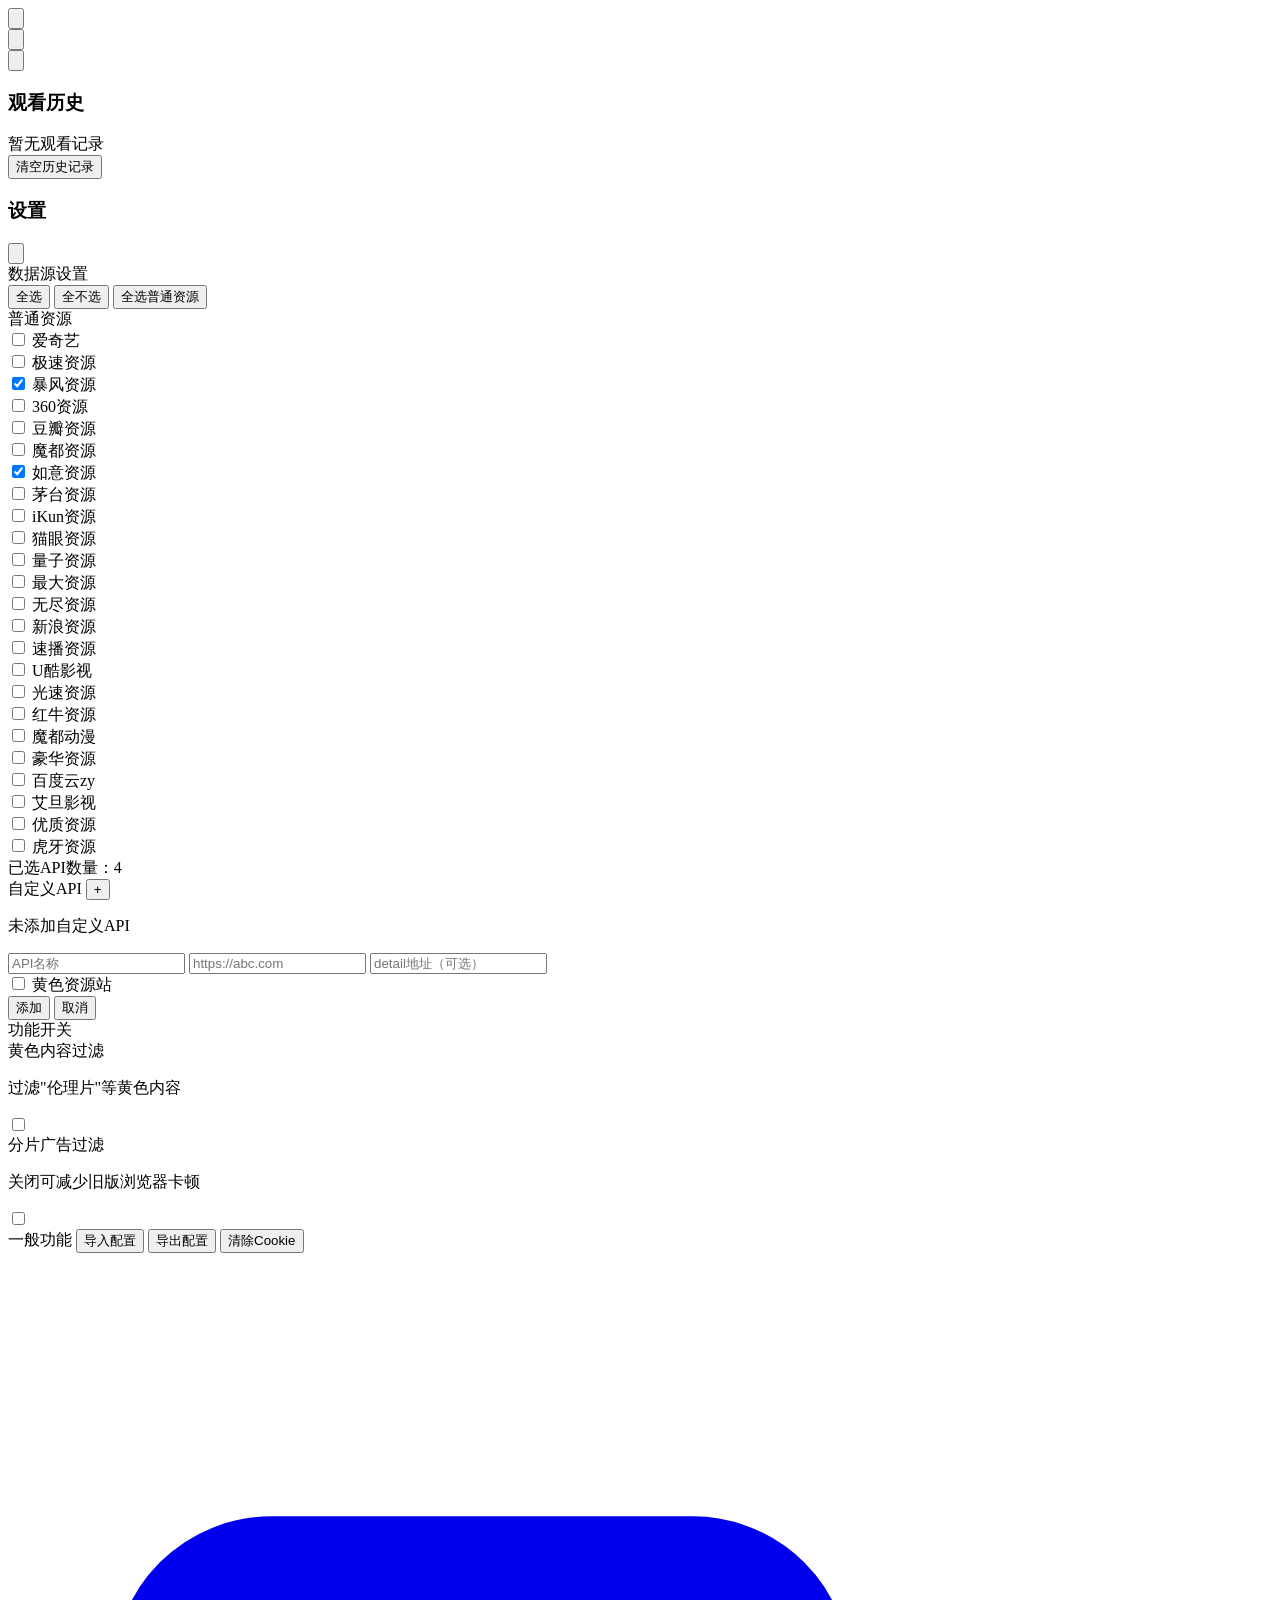
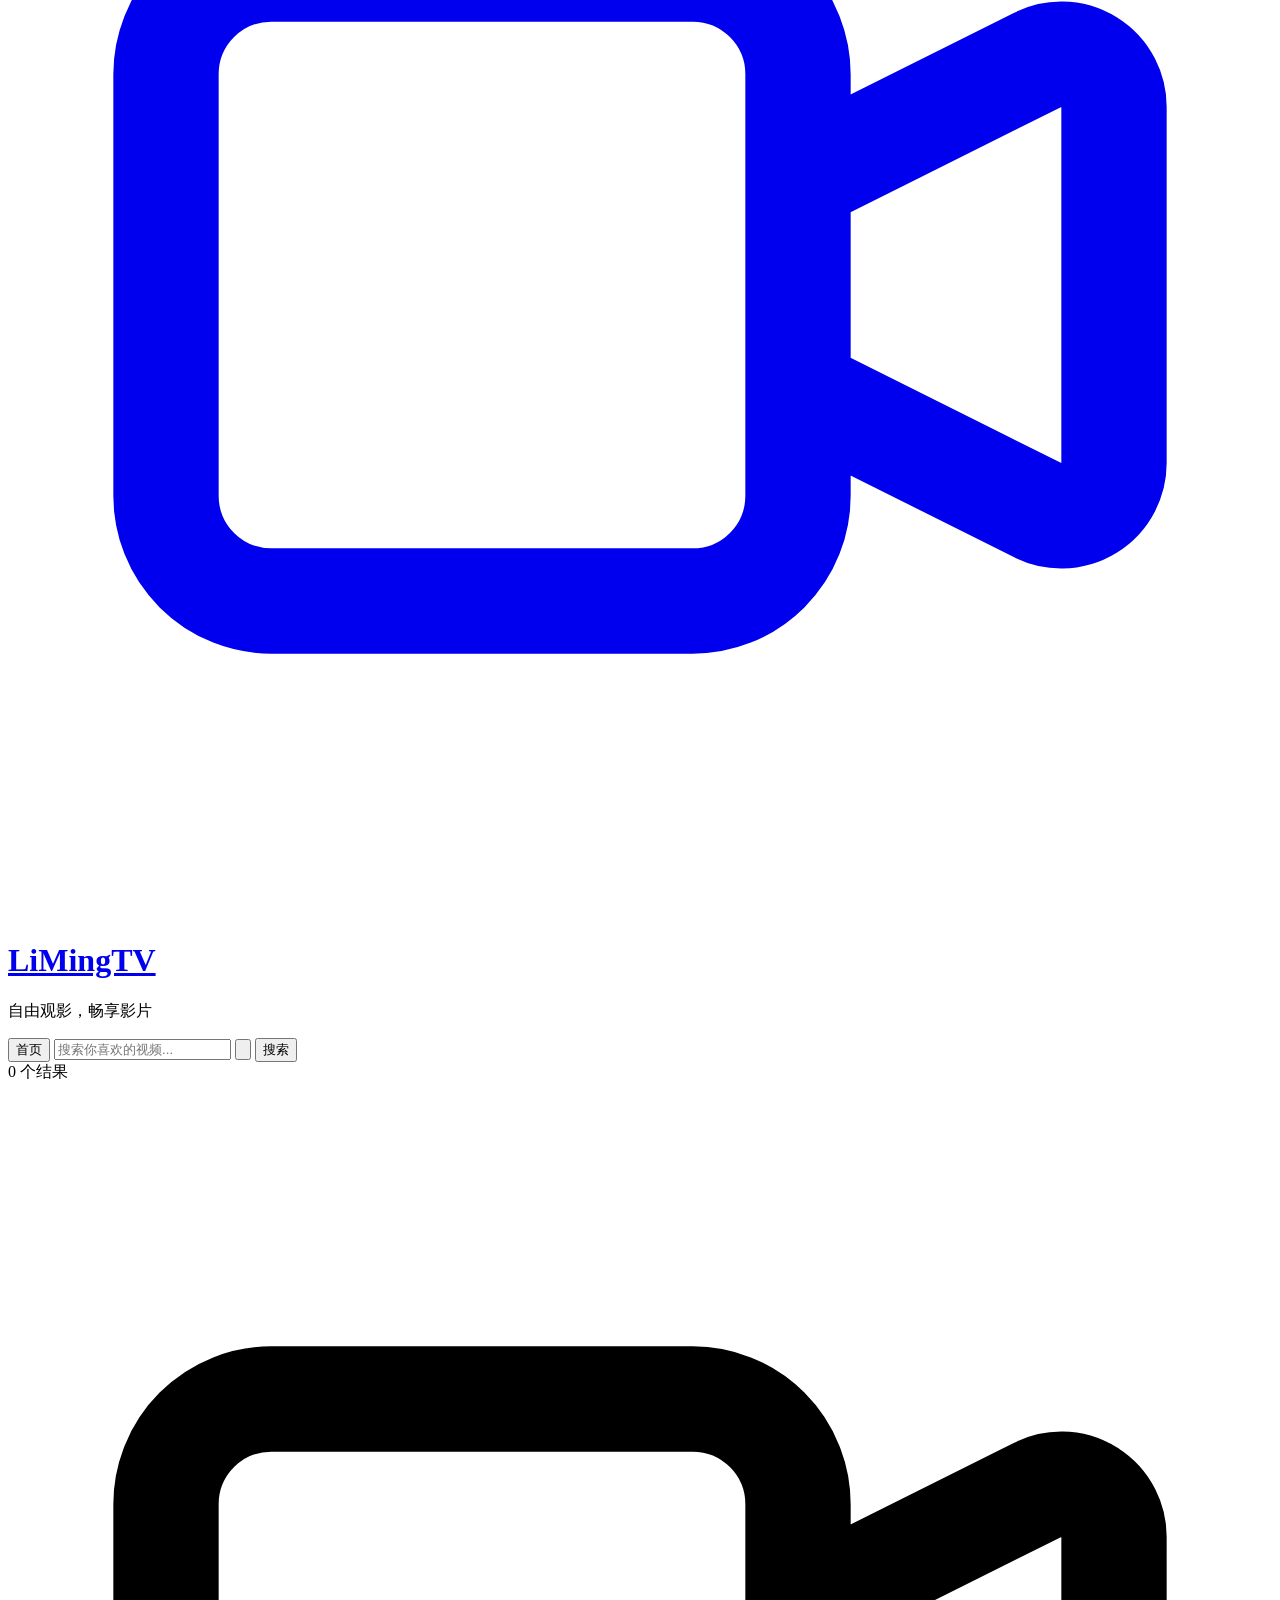
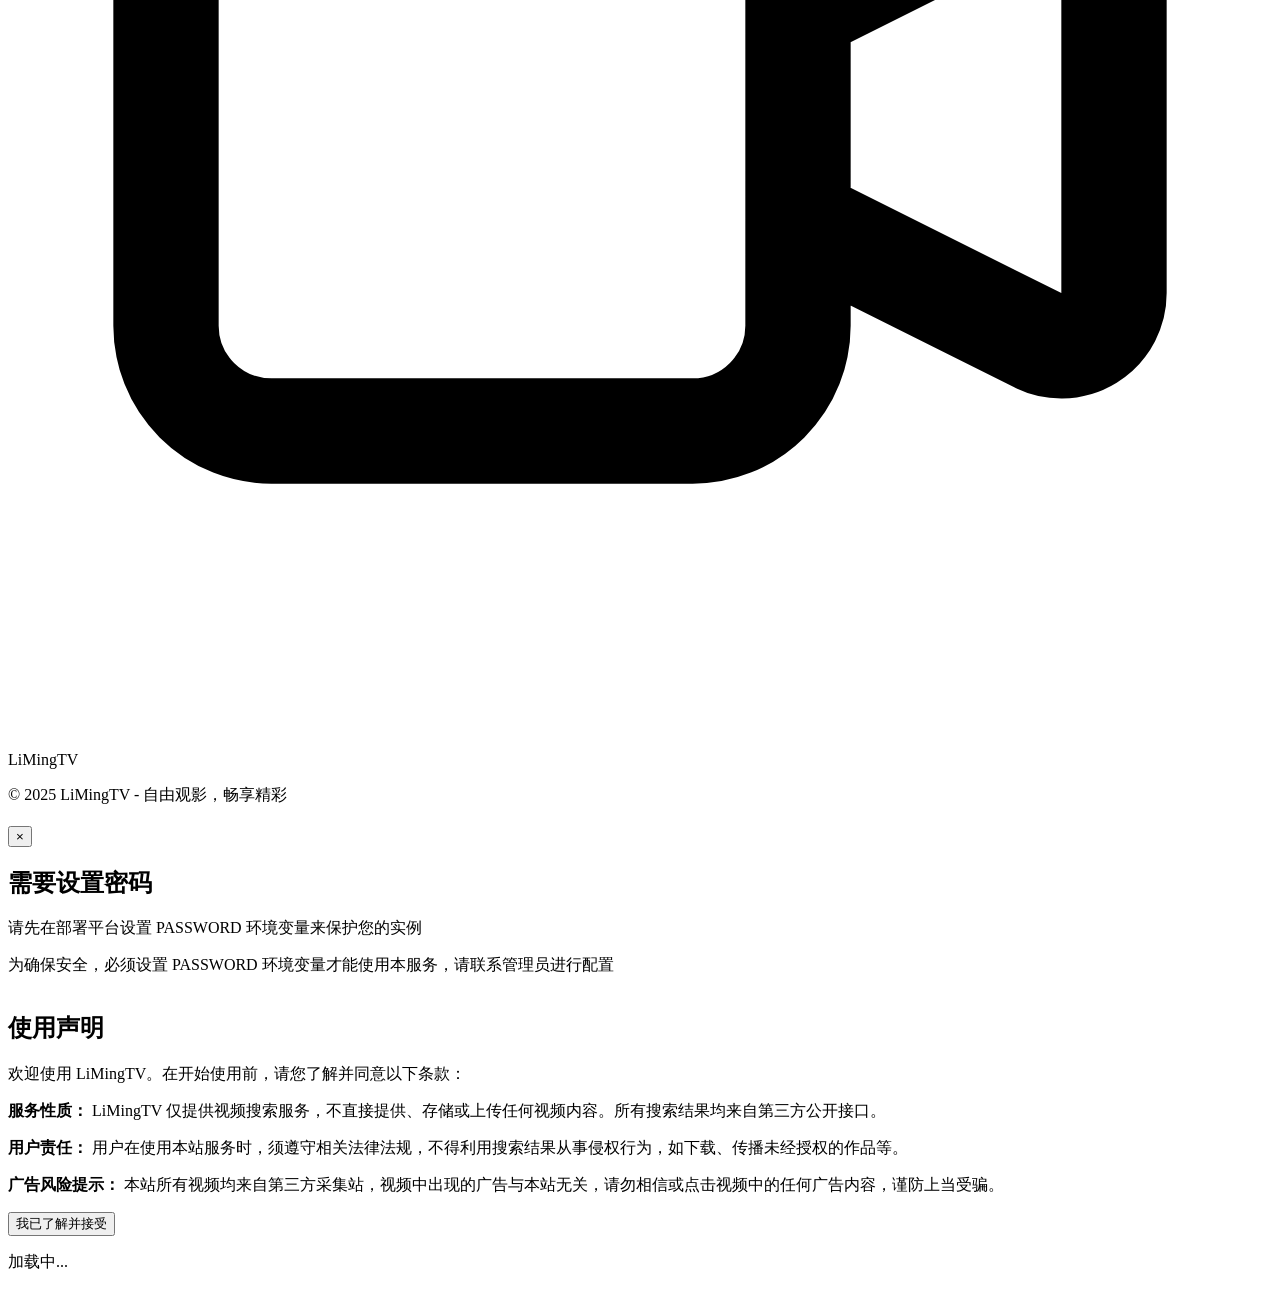
==== commit 51b112ad: "删除页脚的关于我们、隐私政策、捐赠链接" ====
--- a/index.html
+++ b/index.html
@@ -255,14 +255,6 @@
                     </div>
                     <p class="text-gray-500 text-sm mt-2 text-center md:text-left">© 2025 LiMingTV - 自由观影，畅享精彩</p>
                 </div>
-                
-                <div class="text-center md:text-right">
-                    <div class="mt-2 flex justify-center md:justify-end space-x-4">
-                        <a href="about.html" class="text-gray-400 hover:text-white text-sm transition-colors">关于我们</a>
-                        <a href="about.html" class="text-gray-400 hover:text-white text-sm transition-colors">隐私政策</a>
-                        <a href="https://www.msf.hk/zh-hant/donate/general?type=one-off" target="_blank" rel="noopener" class="text-blue-400 hover:text-blue-300 text-sm transition-colors">捐赠</a>
-                    </div>
-                </div>
             </div>
         </div>
     </footer>
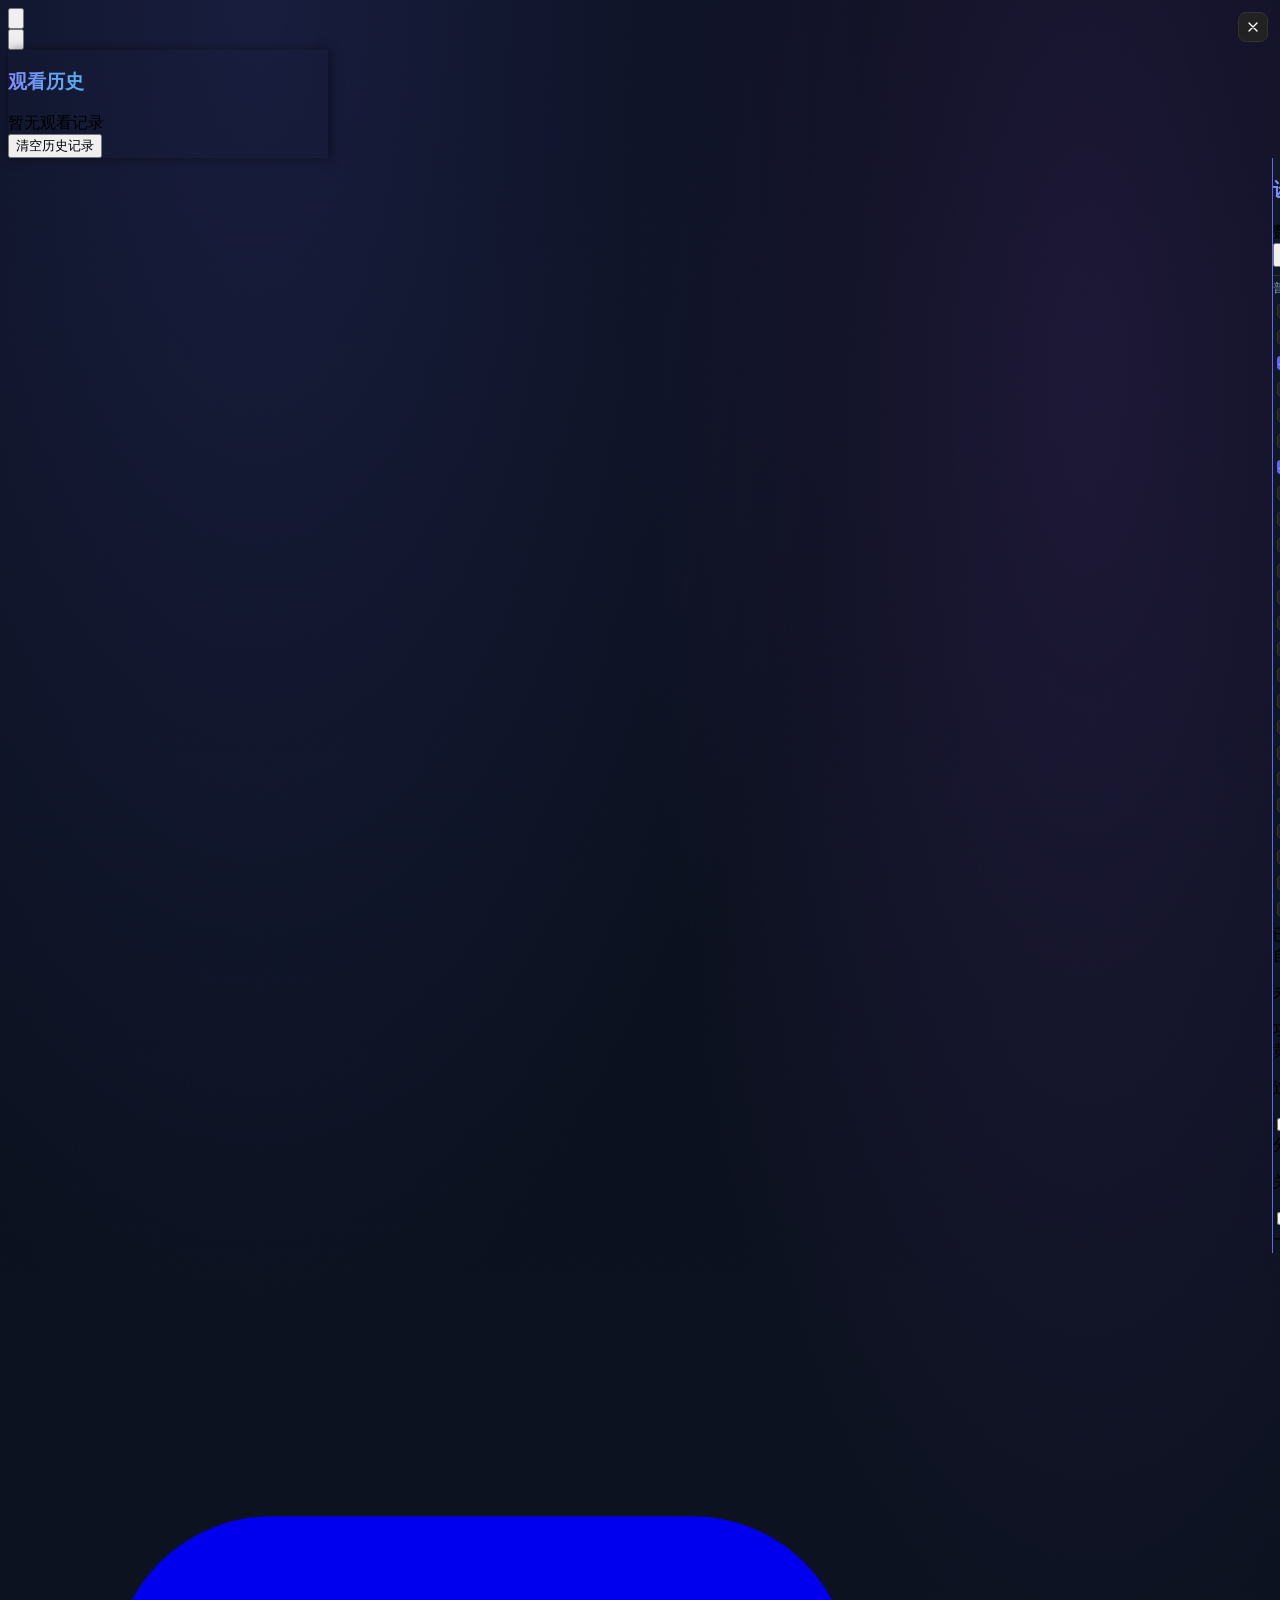
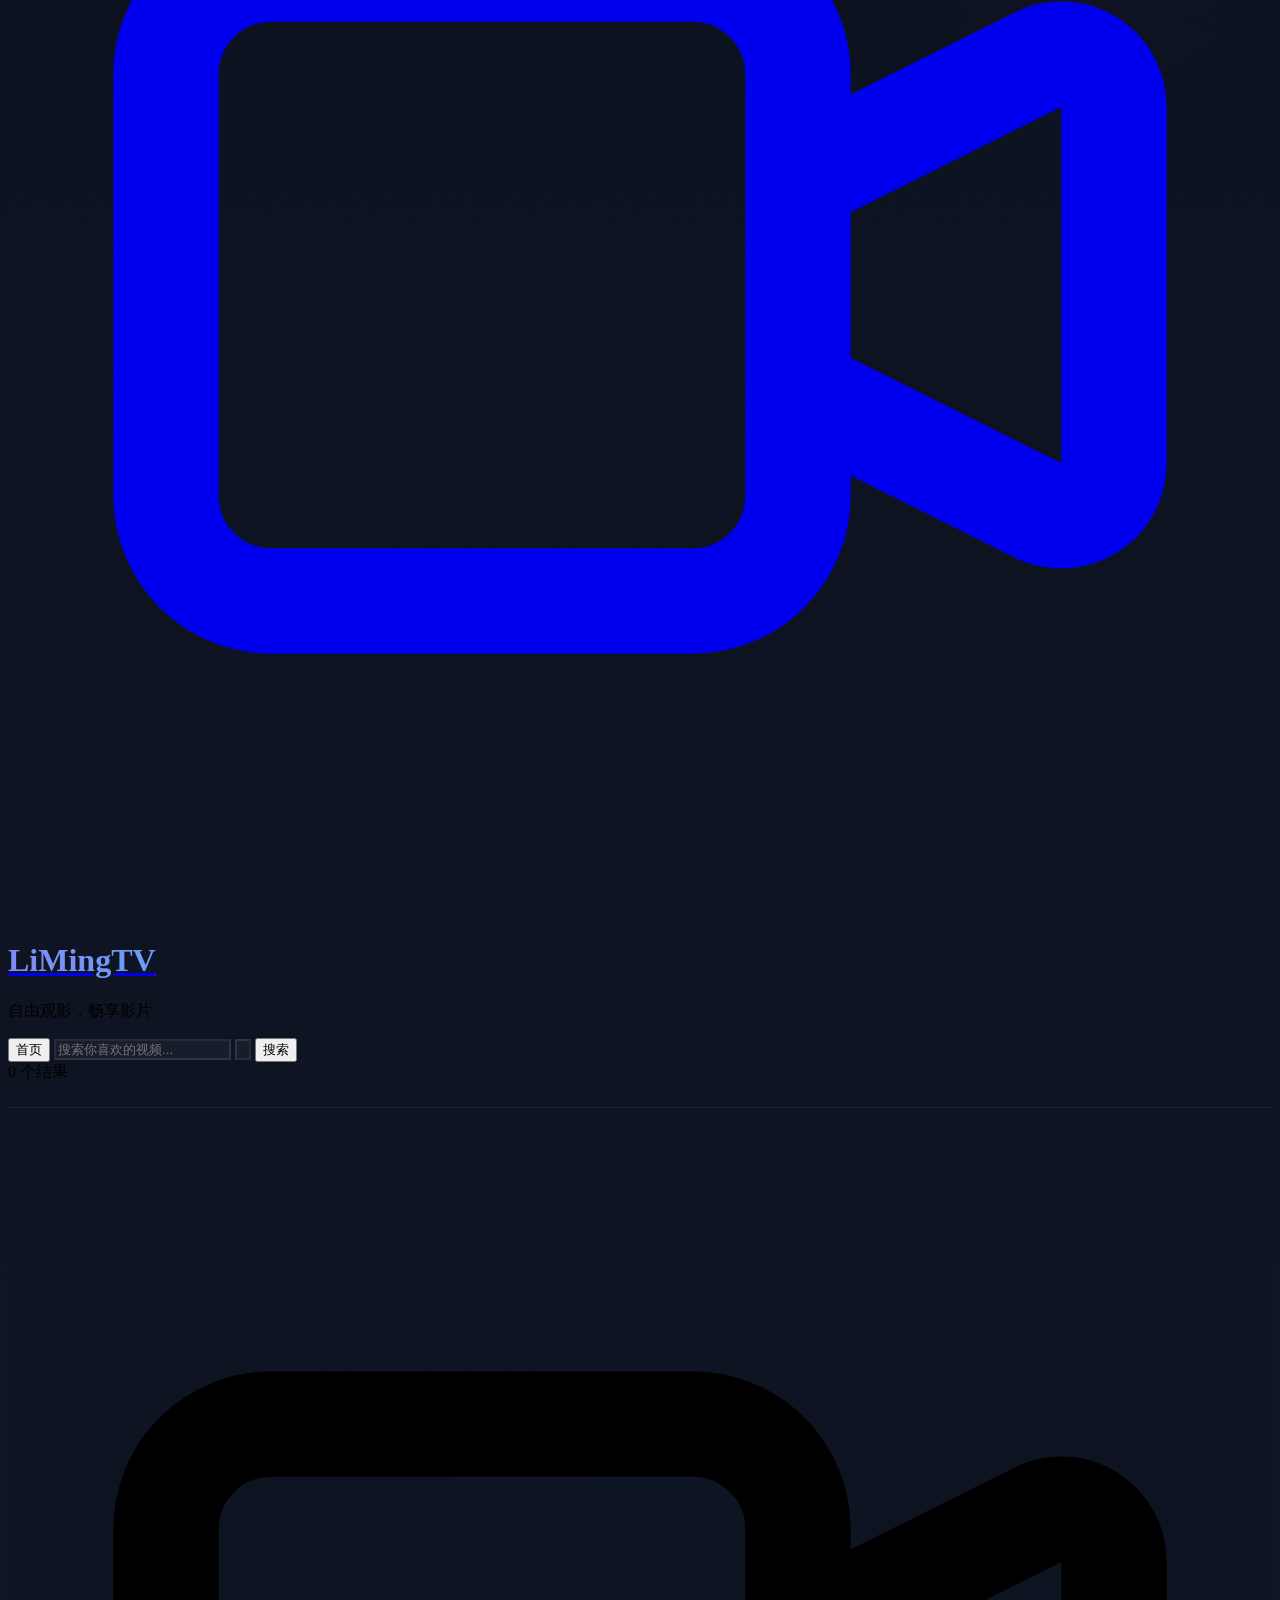
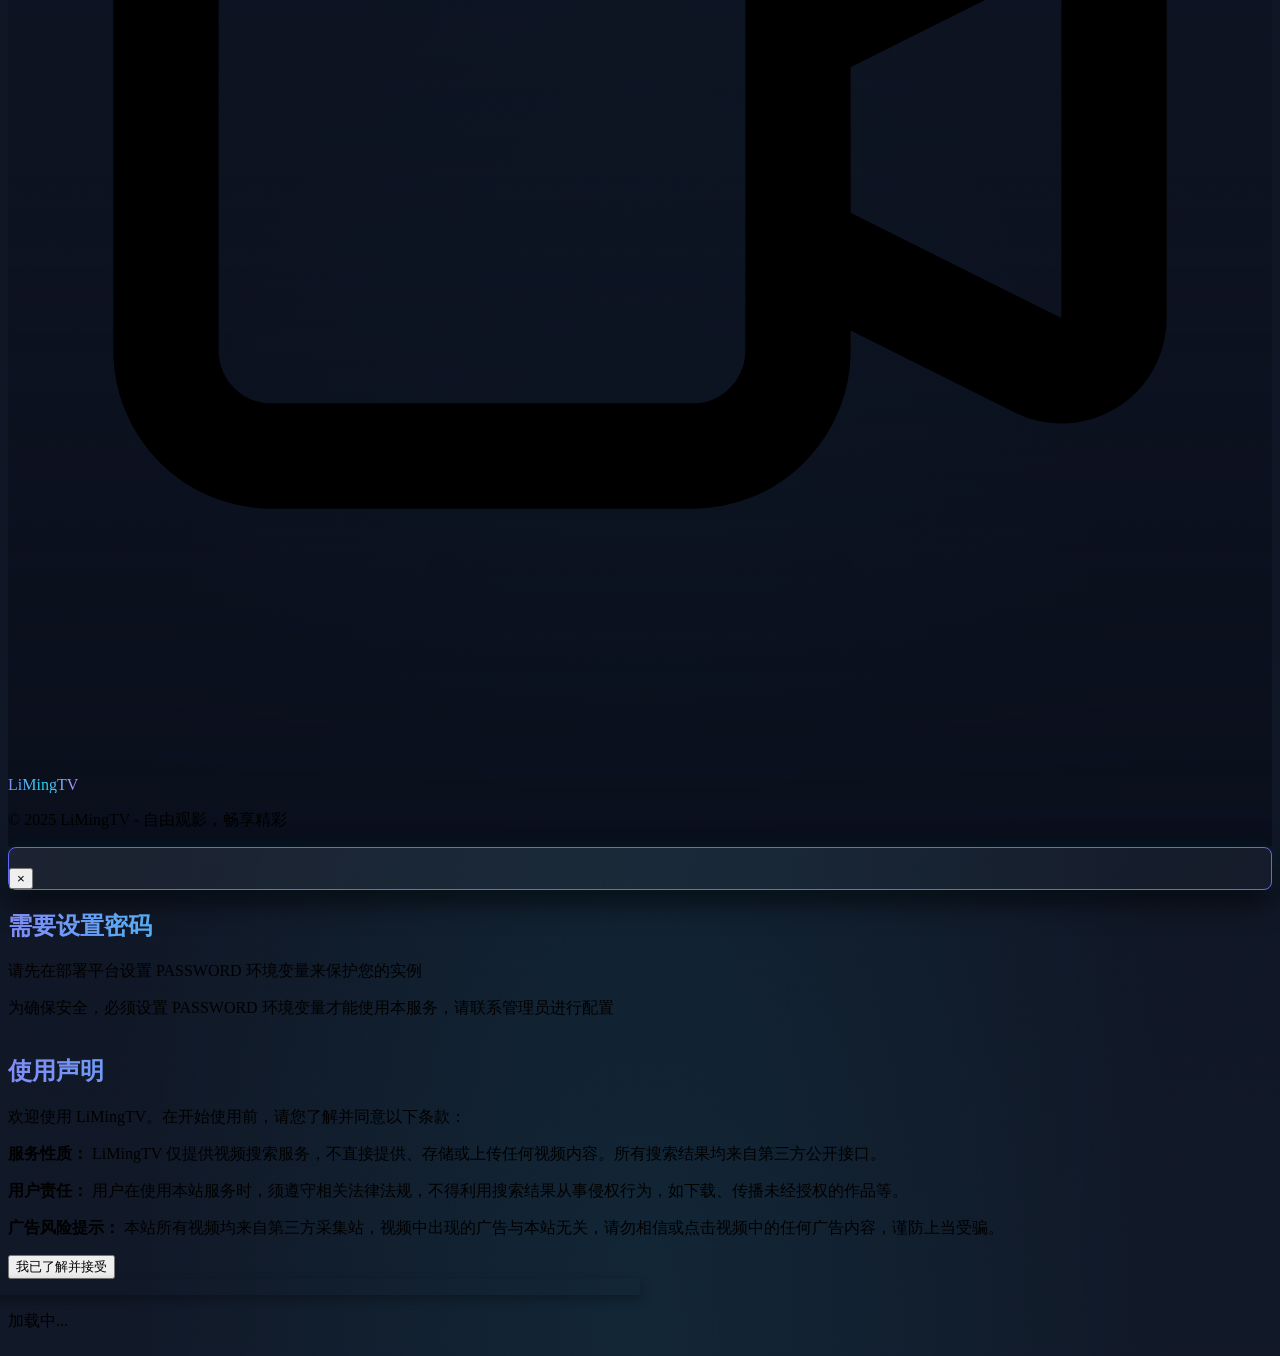
==== commit d4987efb: "前端精致升级：玻璃拟态深色主题 + 搜索结果分页(24/页) + 按源站分组筛选 - styles.css: :root 调为靛蓝/青/紫高级渐变, .page-bg 换柔和径向辉光, .card-h" ====
--- a/index.html
+++ b/index.html
@@ -233,10 +233,14 @@
                             <span id="searchResultsCount">0</span> 个结果
                         </div>
                     </div>
+                    <!-- 源站筛选 -->
+                    <div id="sourceFilterBar" class="hidden"></div>
                     <!-- 修改网格布局以适应大一些的横向卡片 -->
                     <div id="results" class="grid grid-cols-1 sm:grid-cols-2 md:grid-cols-3 lg:grid-cols-4 gap-4">
                         <!-- 结果将在这里动态生成 -->
                     </div>
+                    <!-- 分页 -->
+                    <div id="paginationBar" class="pagination-bar hidden"></div>
                 </div>
             </div>
         </div>
--- a/css/styles.css
+++ b/css/styles.css
@@ -0,0 +1,1119 @@
+/* 
+LibreTV 全局样式
+包含多个页面共享的基础样式
+对于特定页面的样式，请参考:
+- index.css: 首页特定样式
+- player.css: 播放器页面特定样式
+- watch.css: 重定向页面特定样式
+- modals.css: 模态框和提示框样式
+*/
+
+.close-btn {
+    position: absolute;
+    top: 12px;
+    right: 12px;
+    background: #222;
+    border: 1px solid #333;
+    border-radius: 8px;
+    padding: 6px;
+    color: white;
+    display: flex;
+    align-items: center;
+    justify-content: center;
+    cursor: pointer;
+    transition: all 0.2s ease;
+    z-index: 10;
+}
+
+.close-btn:hover {
+    background: #333;
+    border-color: #555;
+}
+
+.close-btn svg {
+    width: 16px;
+    height: 16px;
+    stroke: currentColor;
+}
+
+:root {
+    /* LiMingTV 精致深色主题 */
+    --primary-color: #6366f1;       /* 靛蓝主色 (indigo) */
+    --primary-light: #818cf8;      /* 浅靛蓝 */
+    --secondary-color: #0a0f1c;    /* 更深的蓝黑背景 */
+    --accent-color: #f472b6;        /* 柔粉强调色（降饱和） */
+    --text-color: #e6f2ff;          /* 柔和的蓝白色文本 */
+    --text-muted: #8599b2;          /* 淡蓝灰色次级文本 */
+    --border-color: rgba(255, 255, 255, 0.08);
+    --page-gradient-start: #0a0f1c; /* 深蓝黑起始色 */
+    --page-gradient-end: #111827;   /* 深靛蓝结束色 */
+    --card-gradient-start: rgba(255, 255, 255, 0.05); /* 卡片玻璃起始 */
+    --card-gradient-end: rgba(255, 255, 255, 0.02);   /* 卡片玻璃结束 */
+    --glass-bg: rgba(255, 255, 255, 0.05);
+    --glass-border: rgba(255, 255, 255, 0.1);
+    --glass-shadow: 0 8px 32px rgba(0, 0, 0, 0.45);
+    --card-accent: rgba(99, 102, 241, 0.18); /* 靛蓝卡片强调色 */
+    --card-hover-border: rgba(129, 140, 248, 0.55); /* 悬停边框颜色 */
+}
+
+.page-bg {
+    background: var(--page-gradient-start);
+    background-image:
+        radial-gradient(ellipse 80% 50% at 20% 0%, rgba(99, 102, 241, 0.16), transparent 60%),
+        radial-gradient(ellipse 60% 50% at 85% 8%, rgba(168, 85, 247, 0.12), transparent 60%),
+        radial-gradient(ellipse 70% 60% at 50% 100%, rgba(34, 211, 238, 0.08), transparent 60%),
+        linear-gradient(180deg, var(--page-gradient-start), var(--page-gradient-end));
+    min-height: 100vh;
+}
+
+button, .card-hover {
+    transition: all 0.3s ease;
+}
+
+/* 改进卡片适应不同内容长度 */
+.card-hover {
+    border: 1px solid var(--glass-border);
+    background: var(--glass-bg);
+    backdrop-filter: blur(12px);
+    -webkit-backdrop-filter: blur(12px);
+    box-shadow: var(--glass-shadow);
+    position: relative;
+    overflow: hidden;
+    border-radius: 12px;
+    display: flex;
+    flex-direction: column;
+    height: 100%;
+}
+
+/* 确保卡片内容区域高度一致性 */
+.card-hover .flex-grow {
+    min-height: unset; /* 移除最小高度限制，让内容自然流动 */
+    display: flex;
+    flex-direction: column;
+}
+
+/* 针对不同长度的标题优化显示 */
+.card-hover h3 {
+    min-height: unset;
+    max-height: unset;
+    display: -webkit-box;
+    -webkit-box-orient: vertical;
+    overflow: hidden;
+    text-overflow: ellipsis;
+    -webkit-line-clamp: 2;
+    line-height: 1.2rem;
+    word-break: break-word; /* 允许在任何字符间断行 */
+    hyphens: auto; /* 允许断词 */
+}
+
+.card-hover::before {
+    content: "";
+    position: absolute;
+    top: 0;
+    left: -100%;
+    width: 100%;
+    height: 100%;
+    background: linear-gradient(90deg, transparent, var(--card-accent), transparent);
+    transition: left 0.6s ease;
+}
+
+.card-hover:hover {
+    border-color: var(--card-hover-border);
+    transform: translateY(-4px);
+    box-shadow: 0 14px 40px rgba(0, 0, 0, 0.5), 0 0 0 1px var(--card-hover-border);
+}
+
+.card-hover:hover::before {
+    left: 100%;
+}
+
+.gradient-text {
+    background: linear-gradient(to right, #818cf8, #22d3ee, #c084fc);
+    -webkit-background-clip: text;
+    -webkit-text-fill-color: transparent;
+}
+
+/* 改进设置面板样式 */
+.settings-panel {
+    scrollbar-width: thin;
+    scrollbar-color: #444 #222;
+    transform: translateX(100%);
+    transition: transform 0.3s ease;
+    background: linear-gradient(135deg, var(--page-gradient-end), var(--page-gradient-start));
+    border-left: 1px solid var(--primary-color);
+}
+
+.settings-panel.show {
+    transform: translateX(0);
+}
+
+.settings-panel::-webkit-scrollbar {
+    width: 6px;
+}
+
+.settings-panel::-webkit-scrollbar-track {
+    background: transparent;
+}
+
+.settings-panel::-webkit-scrollbar-thumb {
+    background-color: #444;
+    border-radius: 4px;
+}
+
+.search-button {
+    background: var(--primary-color);
+    color: var(--text-color);
+}
+
+.search-button:hover {
+    background: var(--primary-light);
+}
+
+::-webkit-scrollbar {
+    width: 8px;
+    height: 8px;
+}
+
+::-webkit-scrollbar-track {
+    background: #111;
+    border-radius: 4px;
+}
+
+::-webkit-scrollbar-thumb {
+    background: #333;
+    border-radius: 4px;
+    transition: all 0.3s ease;
+}
+
+::-webkit-scrollbar-thumb:hover {
+    background: #444;
+}
+
+* {
+    scrollbar-width: thin;
+    scrollbar-color: #333 #111;
+}
+
+.search-tag {
+    background: linear-gradient(135deg, var(--card-gradient-start), var(--card-gradient-end));
+    color: var(--text-color);
+    padding: 0.5rem 1rem;
+    border-radius: 0.5rem;
+    font-size: 0.875rem;
+    border: 1px solid var(--border-color);
+    box-shadow: 0 2px 4px rgba(0, 0, 0, 0.2);
+}
+
+.search-tag:hover {
+    background: linear-gradient(135deg, var(--card-gradient-end), var(--card-gradient-start));
+    border-color: var(--primary-color);
+}
+
+.footer {
+    width: 100%;
+    transition: all 0.3s ease;
+    margin-top: auto;
+    background: linear-gradient(to bottom, transparent, var(--page-gradient-start));
+    border-top: 1px solid var(--border-color);
+}
+
+.footer a:hover {
+    text-decoration: underline;
+}
+
+body {
+    display: flex;
+    flex-direction: column;
+    min-height: 100vh;
+}
+
+.container {
+    flex: 1;
+}
+
+@media screen and (min-height: 800px) {
+    body {
+        display: flex;
+        flex-direction: column;
+        min-height: 100vh;
+    }
+    
+    .container {
+        flex: 1;
+    }
+    
+    .footer {
+        margin-top: auto;
+    }
+}
+
+@media screen and (max-width: 640px) {
+    .footer {
+        padding-bottom: 2rem;
+    }
+}
+
+/* 移动端布局优化 */
+@media screen and (max-width: 768px) {
+    .card-hover h3 {
+        min-height: 2.5rem;
+    }
+    
+    .card-hover .flex-grow {
+        min-height: 80px;
+    }
+}
+
+@keyframes fadeIn {
+    from { opacity: 0; }
+    to { opacity: 1; }
+}
+
+@keyframes fadeOut {
+    from { opacity: 1; }
+    to { opacity: 0; }
+}
+
+#modal.show {
+    animation: fadeIn 0.3s forwards;
+}
+
+#modal.hide {
+    animation: fadeOut 0.3s forwards;
+}
+
+#modal > div {
+    background: linear-gradient(135deg, var(--card-gradient-start), var(--card-gradient-end));
+    border: 1px solid var(--primary-color);
+    box-shadow: 0 10px 30px rgba(0, 0, 0, 0.7), 0 0 15px rgba(0, 204, 255, 0.1);
+    border-radius: 8px;
+}
+
+#episodesGrid button {
+    background: rgba(0, 204, 255, 0.08);
+    border: 1px solid rgba(0, 204, 255, 0.2);
+    transition: all 0.2s ease;
+}
+
+#episodesGrid button:hover {
+    background: rgba(0, 204, 255, 0.15);
+    border-color: var(--primary-color);
+    box-shadow: 0 0 8px rgba(0, 204, 255, 0.3);
+}
+
+#yellowFilterToggle:checked + .toggle-bg {
+    background-color: var(--primary-color);
+}
+
+#yellowFilterToggle:checked ~ .toggle-dot {
+    transform: translateX(1.5rem);
+}
+
+#yellowFilterToggle:focus + .toggle-bg,
+#yellowFilterToggle:hover + .toggle-bg {
+    box-shadow: 0 0 0 2px rgba(0, 204, 255, 0.3);
+}
+
+/* 添加广告过滤开关的CSS */
+#adFilterToggle:checked + .toggle-bg {
+    background-color: var(--primary-color);
+}
+
+#adFilterToggle:checked ~ .toggle-dot {
+    transform: translateX(1.5rem);
+}
+
+#adFilterToggle:focus + .toggle-bg,
+#adFilterToggle:hover + .toggle-bg {
+    box-shadow: 0 0 0 2px rgba(0, 204, 255, 0.3);
+}
+
+.toggle-dot {
+    transition: transform 0.3s ease-in-out;
+    box-shadow: 0 2px 4px rgba(0,0,0,0.2);
+}
+
+.toggle-bg {
+    transition: background-color 0.3s ease-in-out;
+}
+
+#yellowFilterToggle:checked ~ .toggle-dot {
+    box-shadow: 0 2px 4px rgba(0, 204, 255, 0.3);
+}
+
+#adFilterToggle:checked ~ .toggle-dot {
+    box-shadow: 0 2px 4px rgba(0, 204, 255, 0.3);
+}
+
+/* 添加API复选框样式 */
+.form-checkbox {
+    appearance: none;
+    -webkit-appearance: none;
+    -moz-appearance: none;
+    height: 14px;
+    width: 14px;
+    background-color: #222;
+    border: 1px solid #333;
+    border-radius: 3px;
+    cursor: pointer;
+    position: relative;
+    outline: none;
+}
+
+.form-checkbox:checked {
+    background-color: var(--primary-color);
+    border-color: var(--primary-color);
+}
+
+.form-checkbox:checked::after {
+    content: '';
+    position: absolute;
+    left: 4px;
+    top: 1px;
+    width: 4px;
+    height: 8px;
+    border: solid white;
+    border-width: 0 2px 2px 0;
+    transform: rotate(45deg);
+}
+
+/* API滚动区域美化 */
+#apiCheckboxes {
+    scrollbar-width: thin;
+    scrollbar-color: #444 #222;
+}
+
+#apiCheckboxes::-webkit-scrollbar {
+    width: 6px;
+}
+
+#apiCheckboxes::-webkit-scrollbar-track {
+    background: #222;
+    border-radius: 4px;
+}
+
+#apiCheckboxes::-webkit-scrollbar-thumb {
+    background-color: #444;
+    border-radius: 4px;
+}
+
+/* 自定义API列表样式 */
+#customApisList {
+    scrollbar-width: thin;
+    scrollbar-color: #444 #222;
+}
+
+#customApisList::-webkit-scrollbar {
+    width: 6px;
+}
+
+#customApisList::-webkit-scrollbar-track {
+    background: transparent;
+}
+
+#customApisList::-webkit-scrollbar-thumb {
+    background-color: #444;
+    border-radius: 4px;
+}
+
+/* 设置面板滚动样式 */
+.settings-panel {
+    scrollbar-width: thin;
+    scrollbar-color: #444 #222;
+}
+
+.settings-panel::-webkit-scrollbar {
+    width: 6px;
+}
+
+.settings-panel::-webkit-scrollbar-track {
+    background: transparent;
+}
+
+.settings-panel::-webkit-scrollbar-thumb {
+    background-color: #444;
+    border-radius: 4px;
+}
+
+/* 添加自定义API表单动画 */
+#addCustomApiForm {
+    transition: all 0.3s ease;
+    max-height: 0;
+    opacity: 0;
+    overflow: hidden;
+}
+
+#addCustomApiForm.hidden {
+    max-height: 0;
+    padding: 0;
+    opacity: 0;
+}
+
+#addCustomApiForm:not(.hidden) {
+    max-height: 230px;
+    opacity: 1;
+}
+
+/* 成人内容API标记样式 */
+.api-adult + label {
+    color: #ff6b8b !important;
+}
+
+/* 添加警告图标和标签样式 */
+.adult-warning {
+    display: inline-flex;
+    align-items: center;
+    margin-left: 0.25rem;
+    color: #ff6b8b;
+}
+
+.adult-warning svg {
+    width: 12px;
+    height: 12px;
+    margin-right: 4px;
+}
+
+/* 过滤器禁用样式 */
+.filter-disabled {
+    opacity: 0.5;
+    pointer-events: none;
+    cursor: not-allowed;
+}
+
+/* API组标题样式 */
+.api-group-title {
+    grid-column: span 2;
+    padding: 0.25rem 0;
+    margin-top: 0.5rem;
+    border-top: 1px solid #333;
+    color: #8599b2;
+    font-size: 0.75rem;
+    text-transform: uppercase;
+    letter-spacing: 0.05em;
+}
+
+.api-group-title.adult {
+    color: #ff6b8b;
+}
+
+/* 过滤器禁用样式 - 改进版本 */
+.filter-disabled {
+    position: relative;
+}
+
+.filter-disabled::after {
+    content: '';
+    position: absolute;
+    top: 0;
+    left: 0;
+    width: 100%;
+    height: 100%;
+    background-color: rgba(0,0,0,0.4);
+    border-radius: 0.5rem;
+    z-index: 5;
+}
+
+.filter-disabled > * {
+    opacity: 0.7;
+}
+
+.filter-disabled .toggle-bg {
+    background-color: #333 !important;
+}
+
+.filter-disabled .toggle-dot {
+    transform: translateX(0) !important;
+    background-color: #666 !important;
+}
+
+/* 改进过滤器禁用样式 */
+.filter-disabled .filter-description {
+    color: #ff6b8b !important;
+    font-style: italic;
+    font-weight: 500;
+}
+
+/* 修改过滤器禁用样式，确保文字清晰可见 */
+.filter-disabled {
+    position: relative;
+}
+
+.filter-disabled::after {
+    content: '';
+    position: absolute;
+    top: 0;
+    left: 0;
+    width: 100%;
+    height: 100%;
+    background-color: rgba(0,0,0,0.3);
+    border-radius: 0.5rem;
+    z-index: 5;
+}
+
+.filter-disabled > * {
+    opacity: 1; /* 提高子元素不透明度，保证可见性 */
+    z-index: 6; /* 确保内容在遮罩上方 */
+}
+
+/* 改进过滤器禁用状态下的描述样式 */
+.filter-disabled .filter-description {
+    color: #ff7b9d !important; /* 更亮的粉色 */
+    font-style: italic;
+    font-weight: 500;
+    text-shadow: 0 0 2px rgba(0,0,0,0.8); /* 添加文字阴影提高对比度 */
+}
+
+/* 开关的禁用样式 */
+.filter-disabled .toggle-bg {
+    background-color: #444 !important;
+    opacity: 0.8;
+}
+
+.filter-disabled .toggle-dot {
+    transform: translateX(0) ;
+    background-color: #777 ;
+    opacity: 0.9;
+}
+
+/* 警告提示样式改进 */
+.filter-tooltip {
+    background-color: rgba(255, 61, 87, 0.1);
+    border: 1px solid rgba(255, 61, 87, 0.2);
+    border-radius: 0.25rem;
+    padding: 0.5rem;
+    margin-top: 0.5rem;
+    display: flex;
+    align-items: center;
+    font-size: 0.75rem;
+    line-height: 1.25;
+    position: relative;
+    z-index: 10;
+}
+
+.filter-tooltip svg {
+    flex-shrink: 0;
+    width: 14px;
+    height: 14px;
+    margin-right: 0.35rem;
+}
+
+/* 编辑按钮样式 */
+.custom-api-edit {
+    color: #3b82f6;
+    transition: color 0.2s ease;
+}
+
+.custom-api-edit:hover {
+    color: #2563eb;
+}
+
+/* 自定义API条目样式改进 */
+#customApisList .api-item {
+    display: flex;
+    align-items: center;
+    justify-content: space-between;
+    padding: 0.25rem 0.5rem;
+    margin-bottom: 0.25rem;
+    background-color: #222;
+    border-radius: 0.25rem;
+    transition: background-color 0.2s ease;
+}
+
+#customApisList .api-item:hover {
+    background-color: #2a2a2a;
+}
+
+/* 成人内容标签样式 */
+.adult-tag {
+    display: inline-flex;
+    align-items: center;
+    color: #ff6b8b;
+    font-size: 0.7rem;
+    font-weight: 500;
+    margin-right: 0.35rem;
+}
+
+/* 历史记录面板样式 */
+.history-panel {
+    box-shadow: 2px 0 10px rgba(0,0,0,0.5);
+    transition: transform 0.3s ease-in-out;
+    overflow-y: scroll; /* 始终显示滚动条，防止宽度变化 */
+    overflow-x: hidden; /* 防止水平滚动 */
+    width: 320px; /* 固定宽度 */
+    box-sizing: border-box; /* 确保padding不影响总宽度 */
+    scrollbar-gutter: stable; /* 现代浏览器：为滚动条预留空间 */
+}
+
+.history-panel.show {
+    transform: translateX(0);
+}
+
+#historyList {
+    padding-right: 6px; /* 为滚动条预留空间，确保内容不被挤压 */
+}
+
+/* 历史记录项样式优化 */
+.history-item {
+    background: #1a1a1a;
+    border-radius: 6px; /* 减小圆角 */
+    border: 1px solid #333;
+    overflow: hidden;
+    transition: all 0.2s ease;
+    padding: 10px 14px;
+    position: relative;
+    margin-bottom: 8px; /* 减小底部间距 */
+    width: 100%; /* 确保宽度一致 */
+}
+
+.history-item:hover {
+    transform: translateY(-2px);
+    border-color: #444;
+    box-shadow: 0 4px 8px rgba(0,0,0,0.2);
+}
+
+/* 添加组悬停效果，使删除按钮在悬停时显示 */
+.history-item .delete-btn {
+    opacity: 0;
+    transition: opacity 0.2s ease;
+}
+
+.history-item:hover .delete-btn {
+    opacity: 1;
+}
+
+.history-info {
+    padding: 0; /* 移除额外的内边距 */
+    min-height: 70px;
+}
+
+.history-title {
+    font-weight: 500;
+    font-size: 0.95rem; /* 减小字体大小 */
+    margin-bottom: 2px; /* 减小底部边距 */
+    overflow: hidden;
+    text-overflow: ellipsis;
+    white-space: nowrap;
+}
+
+.history-meta {
+    color: #bbb;
+    font-size: 0.75rem; /* 减小字体大小 */
+    display: flex;
+    flex-wrap: wrap;
+    margin-bottom: 1px; /* 减小边距 */
+}
+
+.history-episode {
+    color: #3b82f6;
+}
+
+.history-source {
+    color: #10b981;
+}
+
+.history-time {
+    color: #888;
+    font-size: 0.7rem; /* 减小字体大小 */
+    margin-top: 1px; /* 减小顶部边距 */
+}
+
+.history-separator {
+    color: #666;
+}
+
+.history-thumbnail {
+    width: 100%;
+    height: 90px;
+    background-color: #222;
+    overflow: hidden;
+}
+
+.history-thumbnail img {
+    width: 100%;
+    height: 100%;
+    object-fit: cover;
+}
+
+.history-info {
+    padding: 10px;
+}
+
+.history-time {
+    color: #888;
+    font-size: 0.8rem;
+    margin-top: 4px;
+}
+
+.history-title {
+    font-weight: 500;
+    white-space: nowrap;
+    overflow: hidden;
+    text-overflow: ellipsis;
+}
+
+/* 添加播放进度条样式 */
+.history-progress {
+    margin: 5px 0;
+}
+
+.progress-bar {
+    height: 3px;
+    background-color: rgba(255, 255, 255, 0.1);
+    border-radius: 2px;
+    overflow: hidden;
+    margin-bottom: 2px;
+}
+
+.progress-filled {
+    height: 100%;
+    background: linear-gradient(to right, #00ccff, #3b82f6);
+    border-radius: 2px;
+}
+
+.progress-text {
+    font-size: 10px;
+    color: #888;
+    text-align: right;
+}
+
+/* 添加恢复播放提示样式 */
+.position-restore-hint {
+    position: absolute;
+    bottom: 60px;
+    left: 50%;
+    transform: translateX(-50%) translateY(20px);
+    background-color: rgba(0, 0, 0, 0.7);
+    color: white;
+    padding: 8px 16px;
+    border-radius: 4px;
+    font-size: 14px;
+    z-index: 100;
+    opacity: 0;
+    transition: all 0.3s ease;
+}
+
+.position-restore-hint.show {
+    opacity: 1;
+    transform: translateX(-50%) translateY(0);
+}
+
+/* 锁定控制时屏蔽交互 */
+.player-container.controls-locked .dplayer-controller,
+.player-container.controls-locked .dplayer-mask,
+.player-container.controls-locked .dplayer-bar-wrap,
+.player-container.controls-locked .dplayer-statusbar,
+.player-container.controls-locked .shortcut-hint {
+    opacity: 0 !important;
+    pointer-events: none !important;
+}
+/* 保留锁按钮可见可点 */
+.player-container.controls-locked #lockToggle {
+    opacity: 1 !important;
+    pointer-events: auto !important;
+}
+
+/* 播放器顶部header移动端优化 */
+.player-header {
+    gap: 0.5rem;
+}
+.custom-title-scroll {
+    overflow-x: auto;
+    white-space: nowrap;
+    text-overflow: ellipsis;
+    -webkit-overflow-scrolling: touch;
+    scrollbar-width: none;
+}
+.custom-title-scroll::-webkit-scrollbar {
+    display: none;
+}
+.logo-text {
+    display: inline;
+}
+.home-btn-text {
+    display: inline;
+}
+@media (max-width: 640px) {
+    .logo-text {
+        display: none;
+    }
+    .home-btn-text {
+        display: none;
+    }
+    .logo-icon {
+        margin-right: 0;
+    }
+    .home-btn svg {
+        margin-right: 0;
+    }
+    .player-header {
+        padding-left: 2px !important;
+        padding-right: 2px !important;
+    }
+    .custom-title-scroll {
+        font-size: 1rem;
+    }
+}
+
+/* 搜索结果卡片优化：横向布局 */
+.search-card-img-container {
+    width: 100px;  /* 增加宽度，从80px到100px */
+    height: 150px; /* 增加高度，从120px到150px */
+    overflow: hidden;
+    background-color: #191919;
+}
+
+/* 确保图片不会被拉伸，并且能够正确显示 */
+.search-card-img-container img {
+    width: 100%;
+    height: 100%;
+    object-fit: cover;
+}
+
+/* 针对搜索结果卡片修改网格布局以适应横向卡片 */
+@media (max-width: 640px) {
+    #results {
+        grid-template-columns: repeat(1, minmax(0, 1fr)) !important;
+    }
+}
+
+/* 响应式调整：在小屏幕上依然保持较好的视觉效果 */
+@media (min-width: 641px) and (max-width: 768px) {
+    #results {
+        grid-template-columns: repeat(2, minmax(0, 1fr)) !important;
+    }
+}
+
+/* 调整网格布局，减少每行卡片数量以适应更大尺寸的卡片 */
+@media (min-width: 769px) and (max-width: 1024px) {
+    #results {
+        grid-template-columns: repeat(3, minmax(0, 1fr)) !important;
+    }
+}
+
+@media (min-width: 1025px) {
+    #results {
+        grid-template-columns: repeat(4, minmax(0, 1fr)) !important;
+    }
+}
+
+/* 优化卡片内元素间距 */
+.card-hover .p-2 {
+    padding: 0.75rem; /* 增加内边距 */
+}
+
+/* 增加卡片内字体大小 */
+.card-hover h3 {
+    font-size: 0.95rem; /* 增加标题字体大小 */
+    line-height: 1.3rem;
+    margin-bottom: 0.5rem;
+}
+
+.card-hover p {
+    font-size: 0.8rem; /* 增加描述字体大小 */
+}
+
+/* 优化卡片内元素间距 */
+.card-hover .p-2 {
+    padding: 0.5rem;
+}
+
+/* 确保Toast显示在顶层并有适当的转换效果 */
+#toast {
+    z-index: 9999; /* 确保显示在最上层 */
+    box-shadow: 0 4px 12px rgba(0, 0, 0, 0.3);
+    min-width: 200px;
+    text-align: center;
+    pointer-events: none; /* 防止toast阻挡点击事件 */
+    transform: translateX(-50%) translateY(0);
+    transition: opacity 0.3s ease, transform 0.3s ease;
+}
+
+#toast.hidden {
+    opacity: 0;
+    transform: translateX(-50%) translateY(-100%);
+}
+
+/* 详情模态框样式优化 */
+#modal .modal-detail-info {
+    background: linear-gradient(135deg, #0a0a0a, #111);
+    border: 1px solid #222;
+    border-radius: 8px;
+    padding: 1rem;
+    margin-bottom: 1.5rem;
+}
+
+#modal .detail-grid {
+    display: grid;
+    grid-template-columns: 1fr;
+    gap: 0.75rem;
+    font-size: 0.875rem;
+}
+
+@media (min-width: 768px) {
+    #modal .detail-grid {
+        grid-template-columns: 1fr 1fr;
+    }
+}
+
+#modal .detail-item {
+    display: flex;
+    flex-wrap: wrap;
+    gap: 0.5rem;
+}
+
+#modal .detail-label {
+    color: #9ca3af;
+    font-weight: 500;
+    min-width: 3rem;
+    flex-shrink: 0;
+}
+
+#modal .detail-value {
+    color: white;
+    flex: 1;
+    word-break: break-word;
+}
+
+#modal .detail-desc {
+    margin-top: 1rem;
+    padding-top: 1rem;
+    border-top: 1px solid #333;
+}
+
+#modal .detail-desc-content {
+    color: #d1d5db;
+    font-size: 0.875rem;
+    line-height: 1.6;
+    max-height: 8rem;
+    overflow-y: auto;
+    scrollbar-width: thin;
+    scrollbar-color: #444 #222;
+}
+
+#modal .detail-desc-content::-webkit-scrollbar {
+    width: 6px;
+}
+
+#modal .detail-desc-content::-webkit-scrollbar-track {
+    background: #222;
+    border-radius: 4px;
+}
+
+#modal .detail-desc-content::-webkit-scrollbar-thumb {
+    background-color: #444;
+    border-radius: 4px;
+}
+
+/* 集数统计信息样式 */
+#modal .episode-stats {
+    color: #9ca3af;
+    font-size: 0.875rem;
+    display: flex;
+    align-items: center;
+    gap: 0.5rem;
+}
+
+/* 移动端优化 */
+@media (max-width: 640px) {
+    #modal .detail-grid {
+        gap: 0.5rem;
+        font-size: 0.8rem;
+    }
+
+    #modal .detail-label {
+        min-width: 2.5rem;
+    }
+
+    #modal .detail-desc-content {
+        max-height: 6rem;
+        font-size: 0.8rem;
+    }
+}
+
+/* ===== 源站筛选 chips ===== */
+#sourceFilterBar {
+    display: flex;
+    flex-wrap: wrap;
+    gap: 0.5rem;
+    margin-bottom: 1rem;
+    overflow-x: auto;
+    scrollbar-width: none;
+}
+#sourceFilterBar::-webkit-scrollbar {
+    display: none;
+}
+.source-chip {
+    display: inline-flex;
+    align-items: center;
+    gap: 0.375rem;
+    padding: 0.3rem 0.85rem;
+    border-radius: 9999px;
+    font-size: 0.8rem;
+    color: var(--text-muted);
+    background: var(--glass-bg);
+    border: 1px solid var(--glass-border);
+    backdrop-filter: blur(8px);
+    -webkit-backdrop-filter: blur(8px);
+    cursor: pointer;
+    transition: all 0.2s ease;
+    white-space: nowrap;
+}
+.source-chip:hover {
+    color: var(--text-color);
+    border-color: var(--card-hover-border);
+}
+.source-chip.active {
+    color: #fff;
+    background: linear-gradient(135deg, rgba(99, 102, 241, 0.92), rgba(168, 85, 247, 0.92));
+    border-color: transparent;
+    box-shadow: 0 4px 14px rgba(99, 102, 241, 0.35);
+}
+.source-chip .chip-count {
+    font-size: 0.7rem;
+    opacity: 0.85;
+}
+
+/* ===== 分页条 ===== */
+.pagination-bar {
+    display: flex;
+    align-items: center;
+    justify-content: center;
+    gap: 0.4rem;
+    margin-top: 1.5rem;
+    flex-wrap: wrap;
+}
+.page-btn {
+    min-width: 2.25rem;
+    height: 2.25rem;
+    padding: 0 0.6rem;
+    border-radius: 0.6rem;
+    font-size: 0.85rem;
+    color: var(--text-muted);
+    background: var(--glass-bg);
+    border: 1px solid var(--glass-border);
+    backdrop-filter: blur(8px);
+    -webkit-backdrop-filter: blur(8px);
+    cursor: pointer;
+    transition: all 0.2s ease;
+    display: inline-flex;
+    align-items: center;
+    justify-content: center;
+}
+.page-btn:hover:not(:disabled):not(.active) {
+    color: var(--text-color);
+    border-color: var(--card-hover-border);
+}
+.page-btn.active {
+    color: #fff;
+    background: linear-gradient(135deg, rgba(99, 102, 241, 0.92), rgba(168, 85, 247, 0.92));
+    border-color: transparent;
+    box-shadow: 0 4px 14px rgba(99, 102, 241, 0.35);
+}
+.page-btn:disabled {
+    opacity: 0.35;
+    cursor: not-allowed;
+}
+.page-ellipsis {
+    color: var(--text-muted);
+    padding: 0 0.25rem;
+}
--- a/css/index.css
+++ b/css/index.css
@@ -119,3 +119,19 @@
         grid-template-columns: repeat(4, 1fr);
     }
 }
+
+/* 搜索输入框：玻璃质感 + 聚焦高光（与精致深色主题统一） */
+#searchInput {
+    background: rgba(255, 255, 255, 0.04) !important;
+    border-color: rgba(255, 255, 255, 0.1) !important;
+    transition: background-color 0.2s, border-color 0.2s, box-shadow 0.2s;
+}
+#searchInput:focus {
+    background: rgba(255, 255, 255, 0.07) !important;
+    border-color: rgba(129, 140, 248, 0.5) !important;
+    box-shadow: 0 0 0 3px rgba(99, 102, 241, 0.15);
+}
+#clearSearchInput {
+    background: rgba(255, 255, 255, 0.04) !important;
+    border-color: rgba(255, 255, 255, 0.1) !important;
+}
